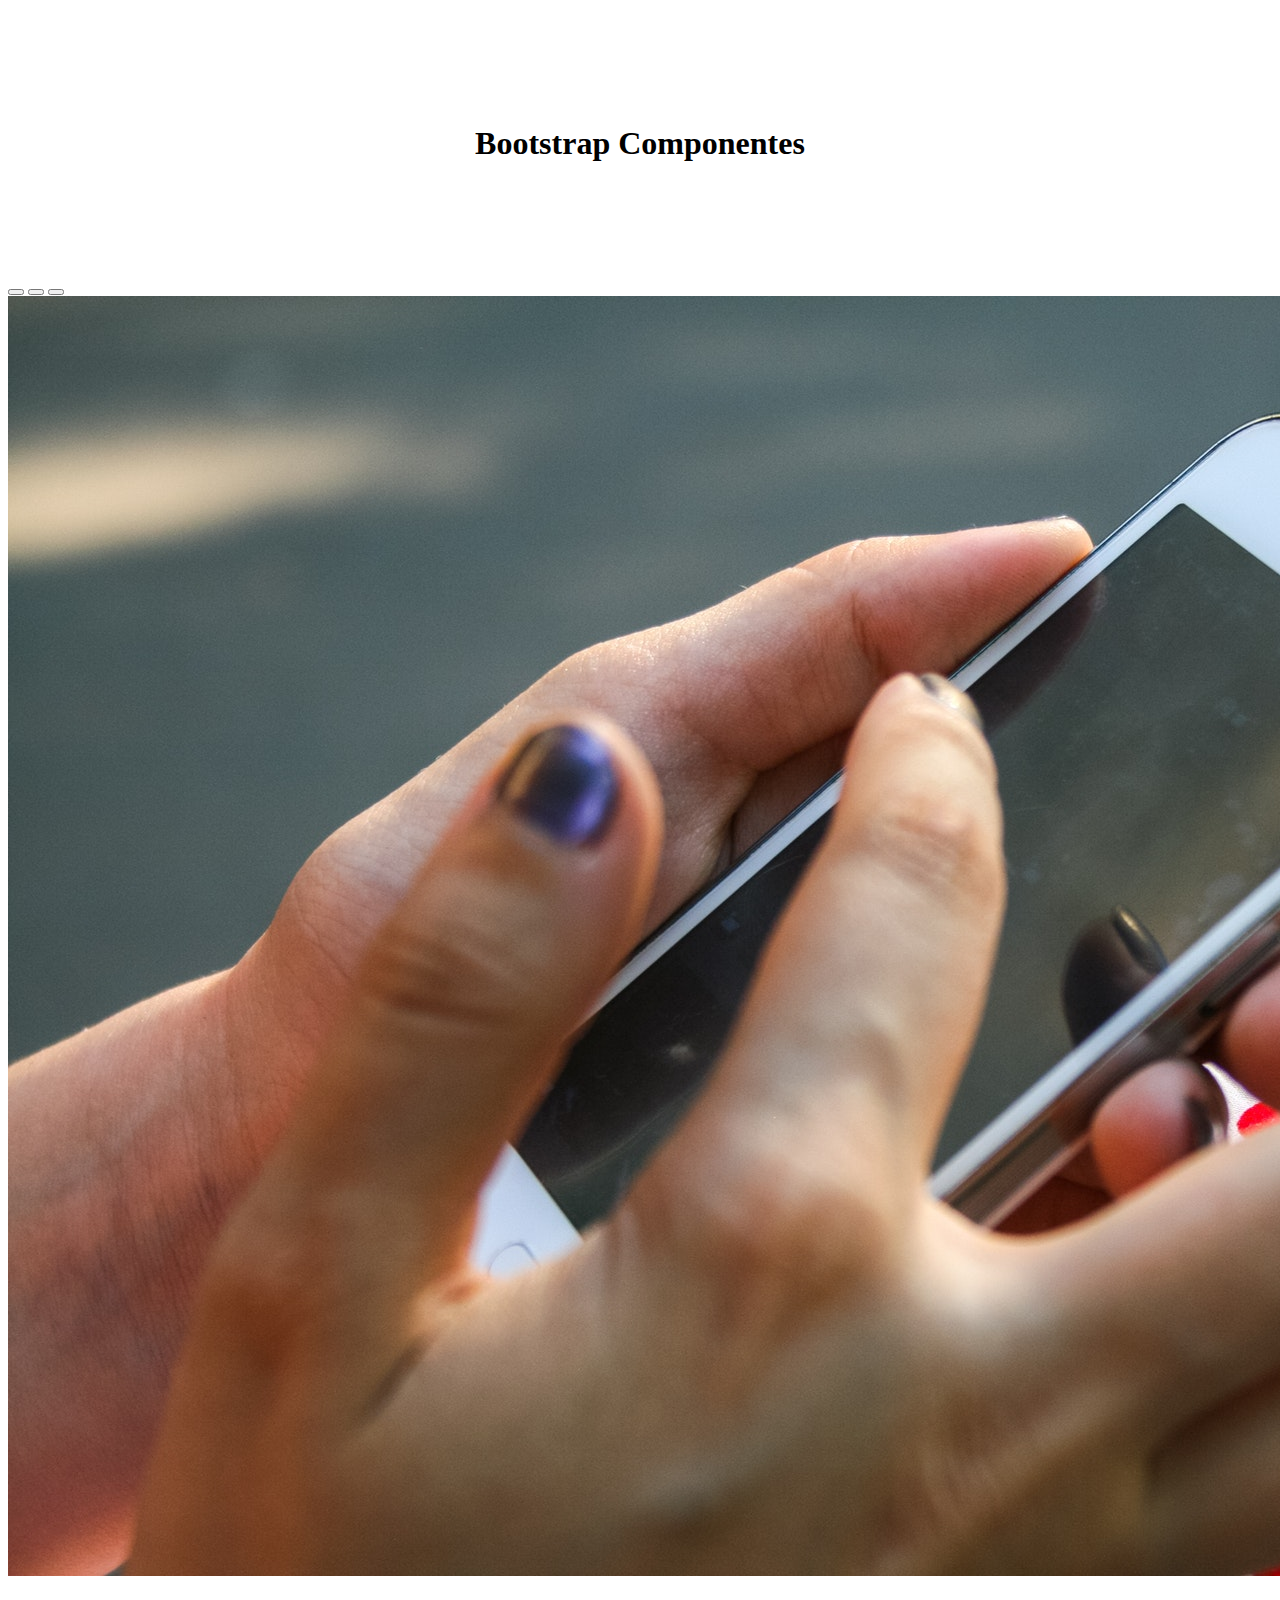
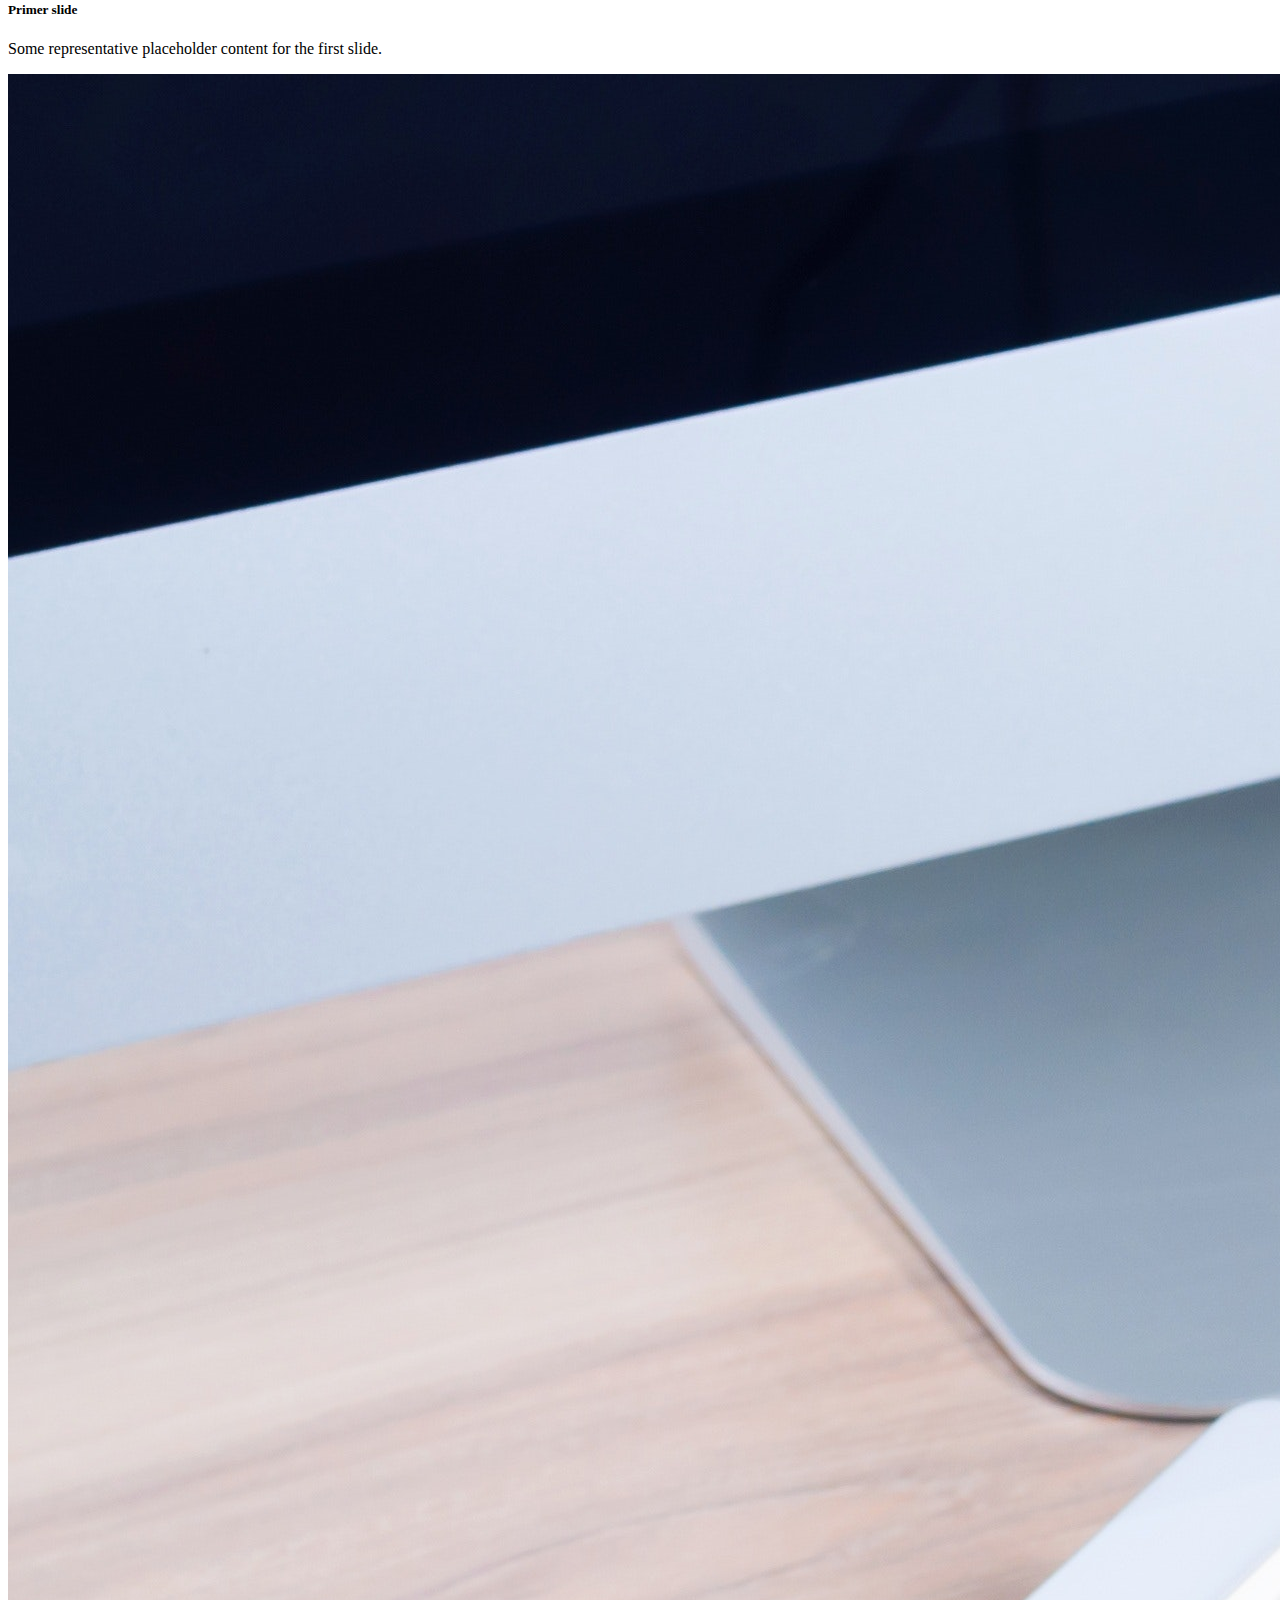
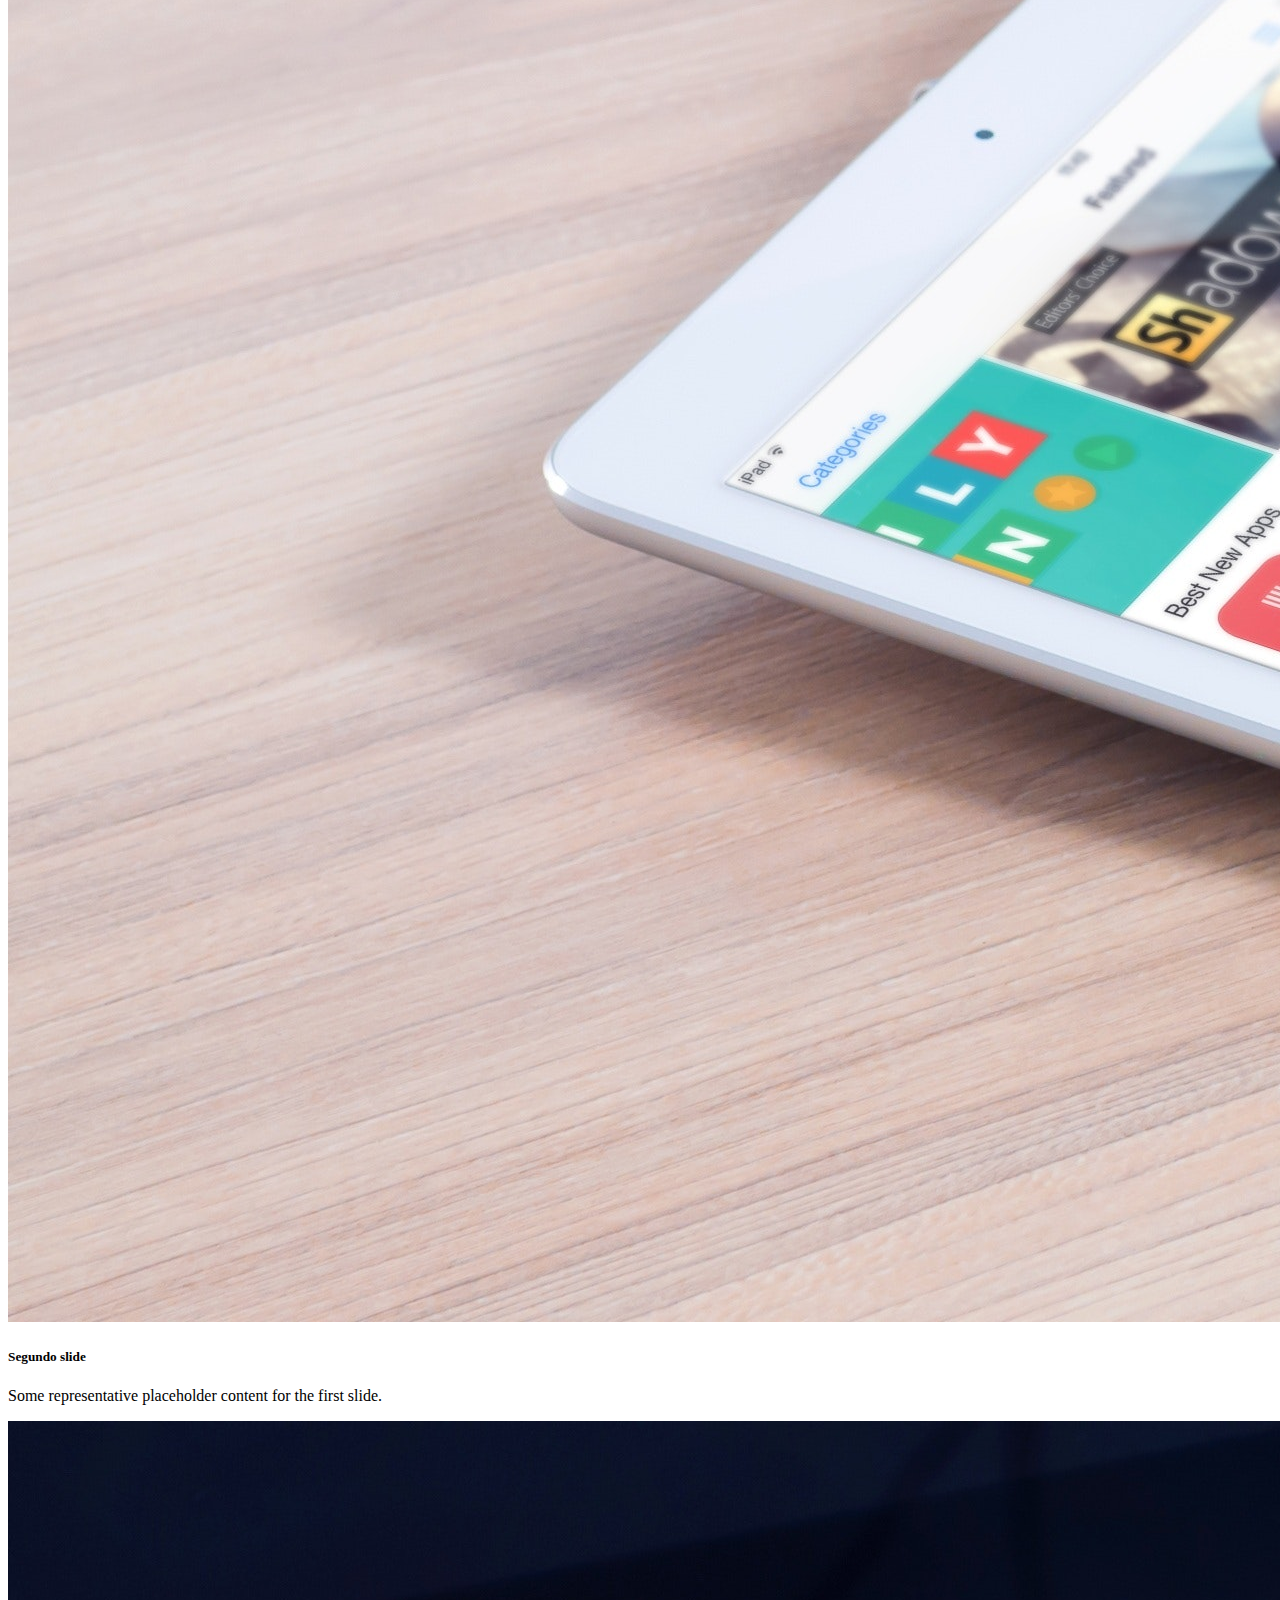
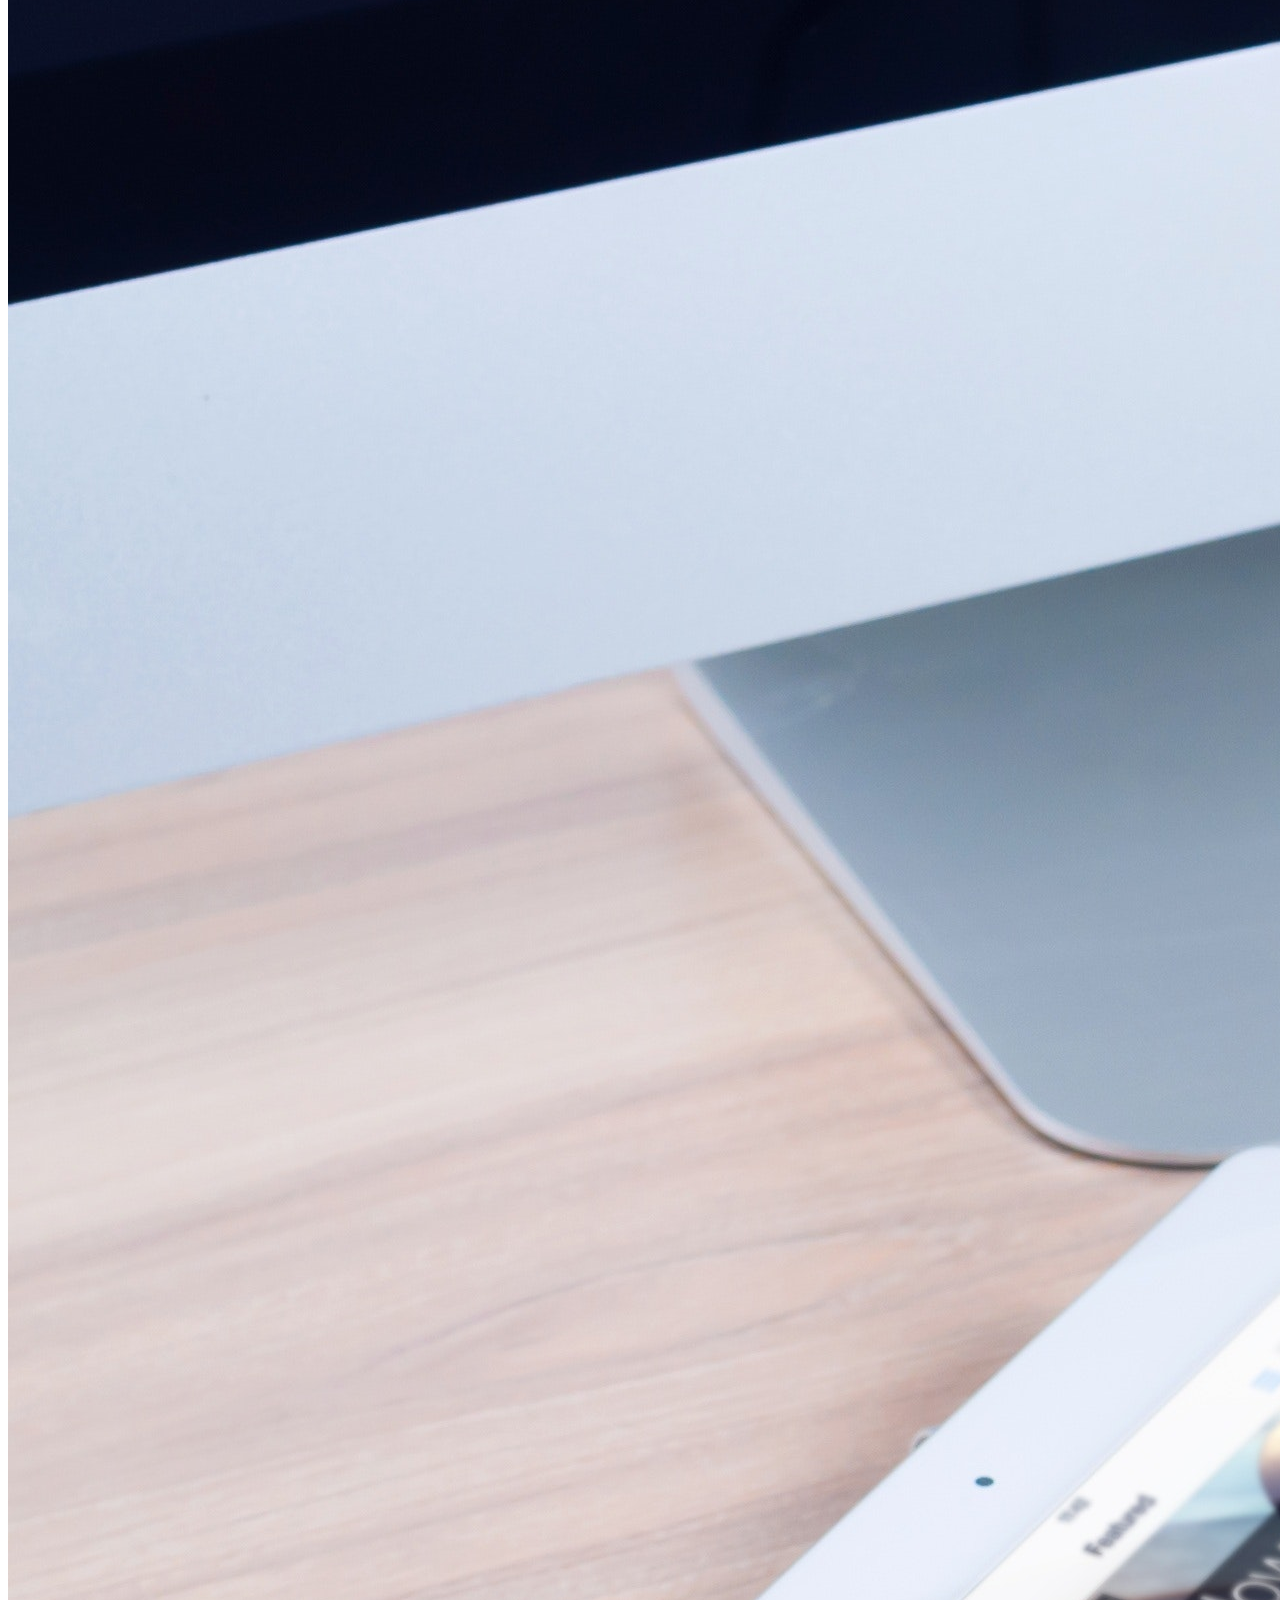
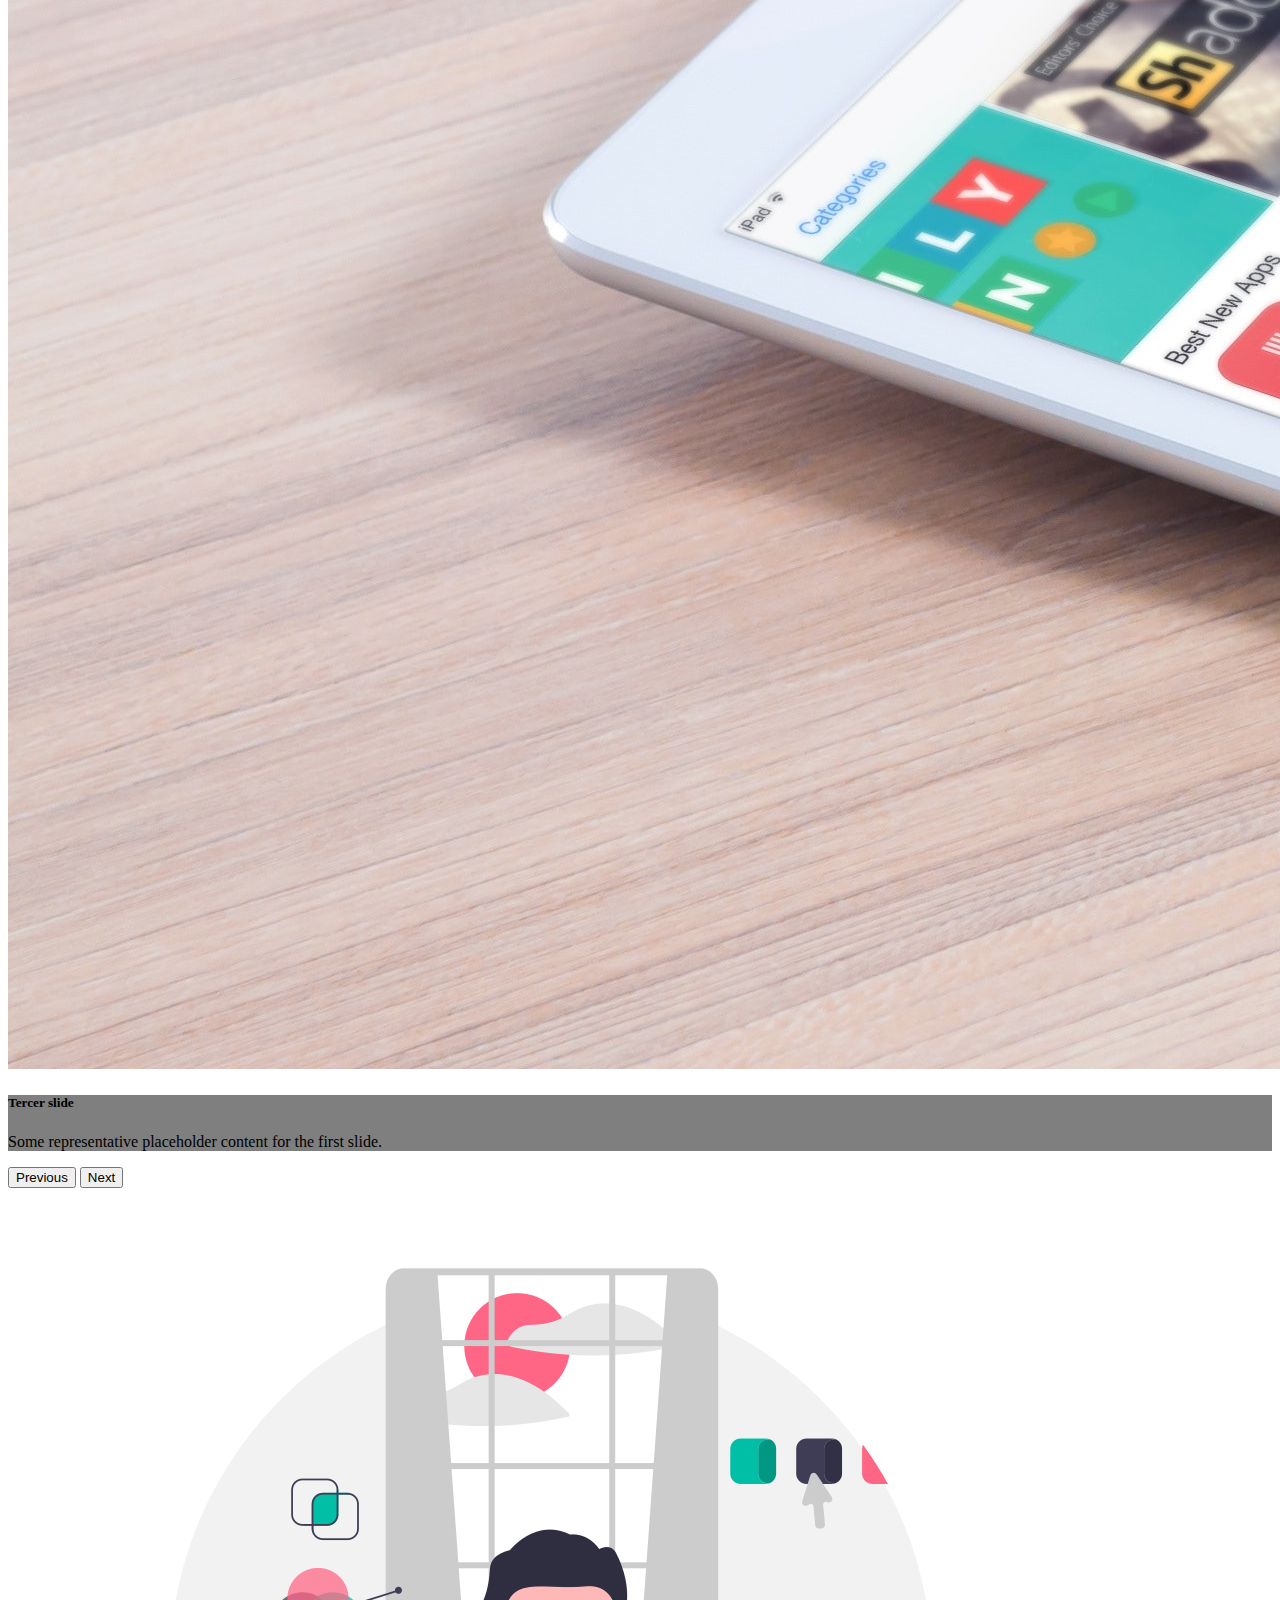
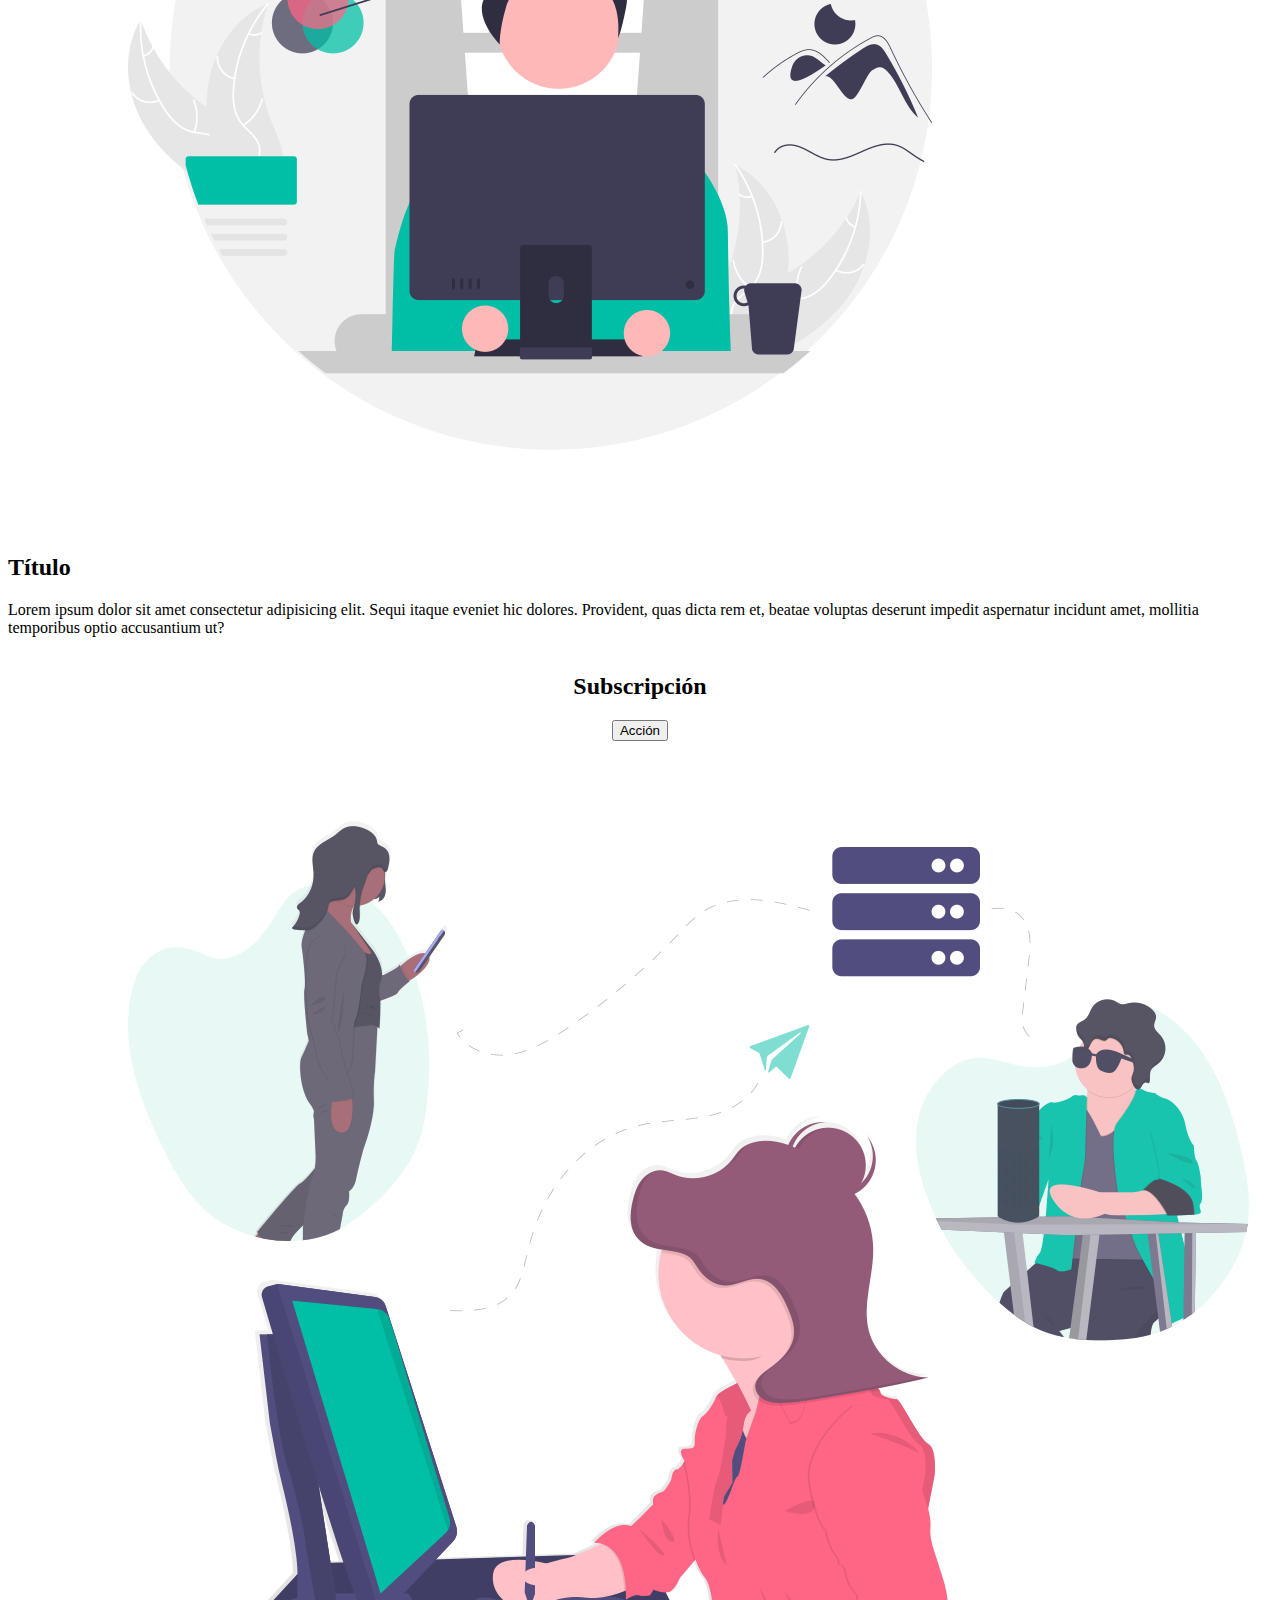
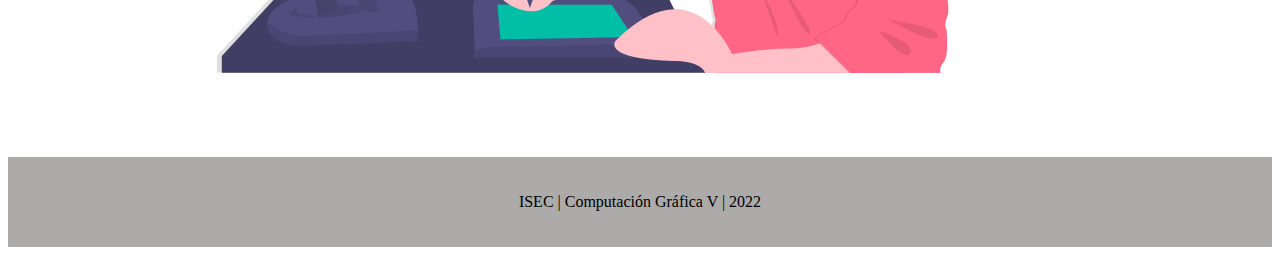
==== clase_10/index.html @ 72a86d1c "Clase 10 - Bootstrap. Componentes" ====
<!DOCTYPE html>
<html lang="es">

<head>
    <meta charset="UTF-8">
    <meta http-equiv="X-UA-Compatible" content="IE=edge">
    <meta name="viewport" content="width=device-width, initial-scale=1.0">
    <title>Computación V</title>
    <link href="https://cdn.jsdelivr.net/npm/bootstrap@5.2.0-beta1/dist/css/bootstrap.min.css" rel="stylesheet"
        integrity="sha384-0evHe/X+R7YkIZDRvuzKMRqM+OrBnVFBL6DOitfPri4tjfHxaWutUpFmBp4vmVor" crossorigin="anonymous">
    <link rel="stylesheet" href="personalizado.css">
    <!--  <link rel="stylesheet" href="style.css"> -->
</head>

<body>
    <header class="hero bg-success">
        <h1 class="text-light">Bootstrap Componentes</h1>

    </header>
    <div id="carouselExampleControls" class="carousel slide" data-bs-ride="carousel">
        <div class="carousel-indicators">
            <button type="button" data-bs-target="#carouselExampleIndicators" data-bs-slide-to="0" class="active"
                aria-current="true" aria-label="Slide 1"></button>
            <button type="button" data-bs-target="#carouselExampleIndicators" data-bs-slide-to="1"
                aria-label="Slide 2"></button>
            <button type="button" data-bs-target="#carouselExampleIndicators" data-bs-slide-to="2"
                aria-label="Slide 3"></button>
        </div>
        <div class="carousel-inner">
            <div class="carousel-item active">
                <img src="img/img_01.jpg" class="d-block w-100" alt="...">
                <div class="carousel-caption d-none d-md-block">
                    <h5>Primer slide</h5>
                    <p>Some representative placeholder content for the first slide.</p>
                </div>
            </div>
            <div class="carousel-item">
                <img src="img/img_02.jpg" class="d-block w-100" alt="...">
                <div class="carousel-caption d-none d-md-block">
                    <h5>Segundo slide</h5>
                    <p>Some representative placeholder content for the first slide.</p>
                </div>
            </div>
            <div class="carousel-item">
                <img src="img/img_03.jpg" class="d-block w-100" alt="...">
                <div class="carousel-caption d-none d-md-block bg-dark-t">
                    <h5>Tercer slide</h5>
                    <p>Some representative placeholder content for the first slide.</p>
                </div>
            </div>
        </div>
        <button class="carousel-control-prev" type="button" data-bs-target="#carouselExampleControls"
            data-bs-slide="prev">
            <span class="carousel-control-prev-icon" aria-hidden="true"></span>
            <span class="visually-hidden">Previous</span>
        </button>
        <button class="carousel-control-next" type="button" data-bs-target="#carouselExampleControls"
            data-bs-slide="next">
            <span class="carousel-control-next-icon" aria-hidden="true"></span>
            <span class="visually-hidden">Next</span>
        </button>
    </div>
    <div class="container">

        <div class="row mt-4">
            <div class="col">
                <img class="img-fluid" src="img/img.png" alt="imagen">
            </div>
            <div class="col">
                <h2>Título</h2>
                <p>Lorem ipsum dolor sit amet consectetur adipisicing elit. Sequi itaque eveniet hic dolores. Provident,
                    quas dicta rem et, beatae voluptas deserunt impedit aspernatur incidunt amet, mollitia temporibus
                    optio accusantium ut?</p>
            </div>

        </div>

        <div class="row mt-4">

            <div class="col centrado">
                <h2> Subscripción </h2>
                <button onclick="saludar()" class="btn btn-success" type="button">Acción</button>
            </div>
            <div class="col">
                <img class="img-fluid" src="img/img2.png" alt="">
            </div>


        </div>
    </div>
    <footer>
        <p> ISEC | Computación Gráfica V | 2022</p>
    </footer>
    <script src="https://cdn.jsdelivr.net/npm/bootstrap@5.2.0-beta1/dist/js/bootstrap.bundle.min.js"
        integrity="sha384-pprn3073KE6tl6bjs2QrFaJGz5/SUsLqktiwsUTF55Jfv3qYSDhgCecCxMW52nD2"
        crossorigin="anonymous"></script>
    <script src="script.js"></script>
</body>

</html>
---- clase_10/personalizado.css ----
.hero {
    height: 30vh;
    display: flex;
    justify-content: center;
    align-items: center;
}

.centrado {
    display: flex;
    flex-direction: column;
    justify-content: center;
    align-items: center;
}

.bg-dark-t{
    background-color: rgba(0, 0, 0,0.5);
}

footer {
    background-color: rgb(173, 170, 170);
    height: 10vh;
    display: flex;
    flex-direction: row;
    justify-content: center;
    align-items: center;
}
---- clase_10/style.css ----
*{
    margin: 0;
    padding: 0;
}
.hero {
    background: rgb(131,58,180);
    background: linear-gradient(0deg, rgba(131,58,180,1) 3%, rgba(253,29,29,1) 67%);
  
    height: 30vh;

    display: flex;
    justify-content: center;
    align-items: center;
}
.row {
    display: flex;
    flex-direction: row;
}
.col {
    width: 100%;
    display: flex;
    flex-direction: column;
    justify-content: center;
    
}

.img-fluid {
    width: 100%;
}
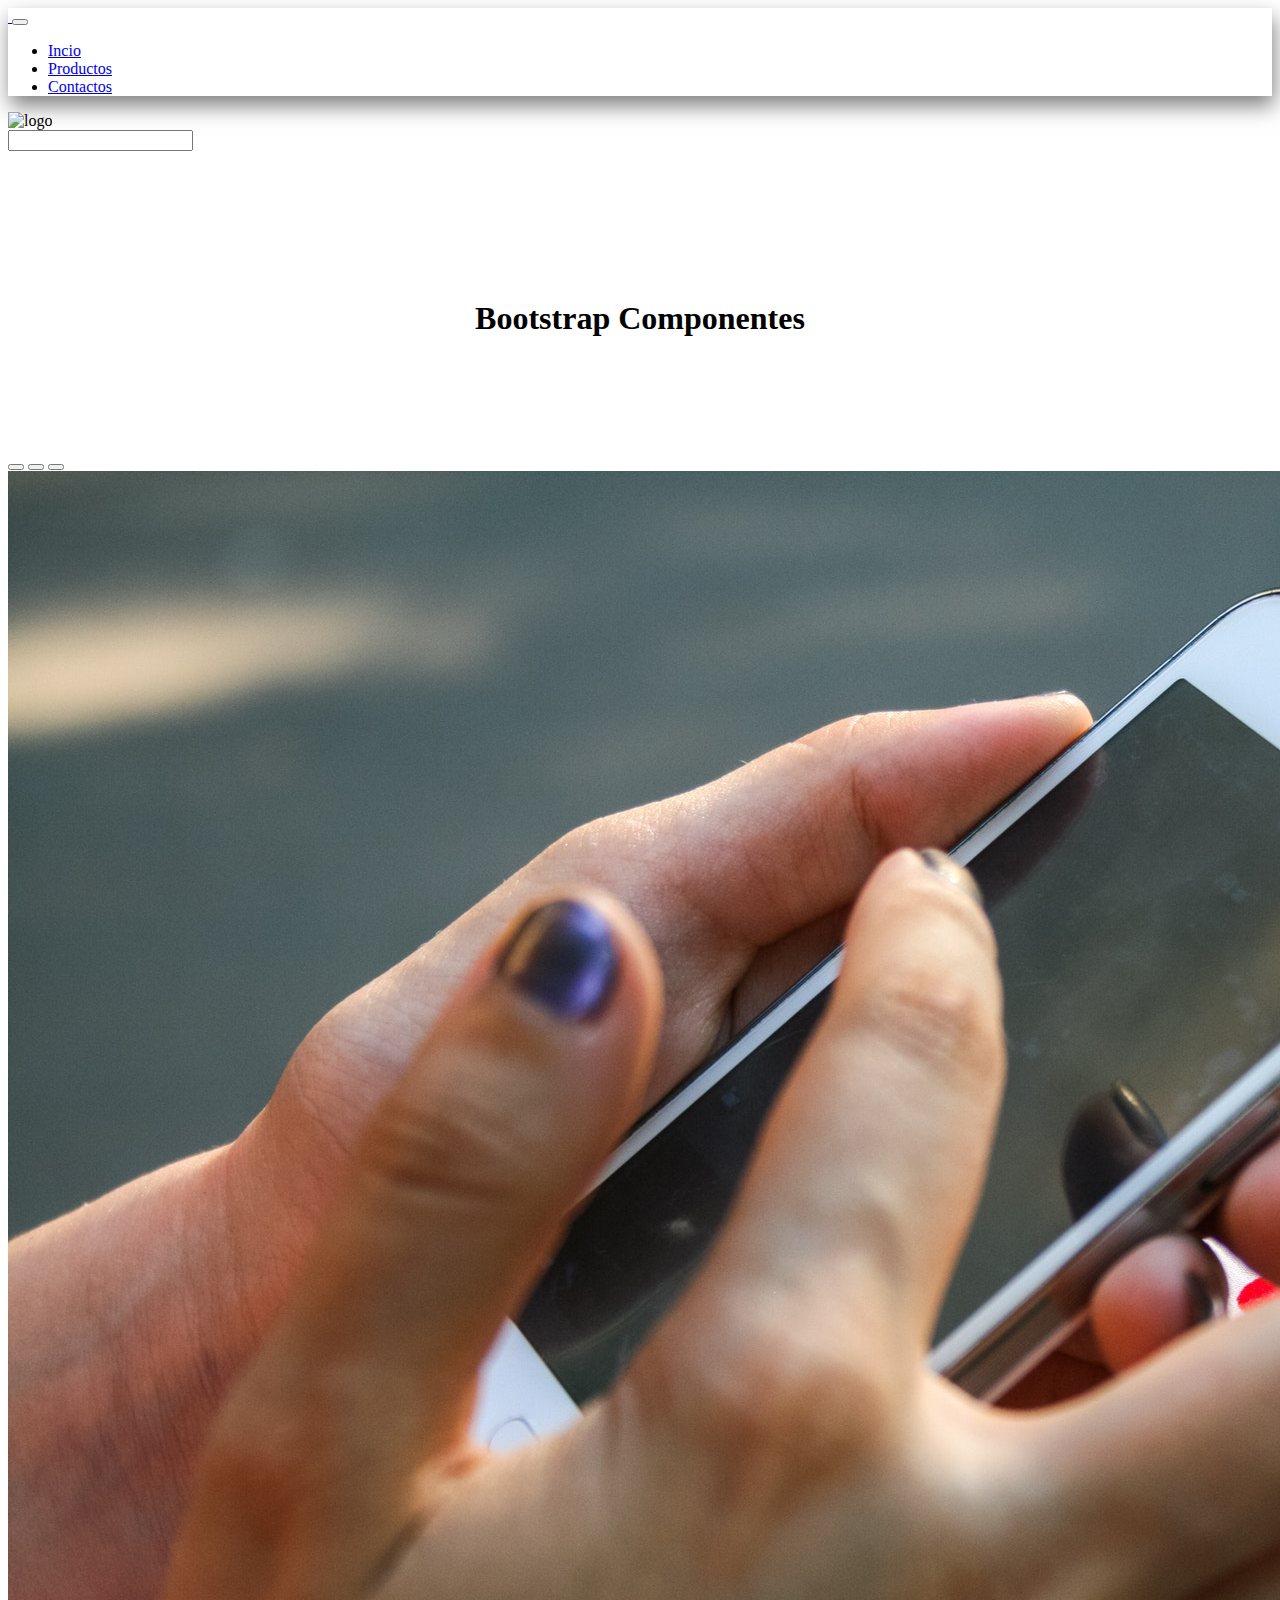
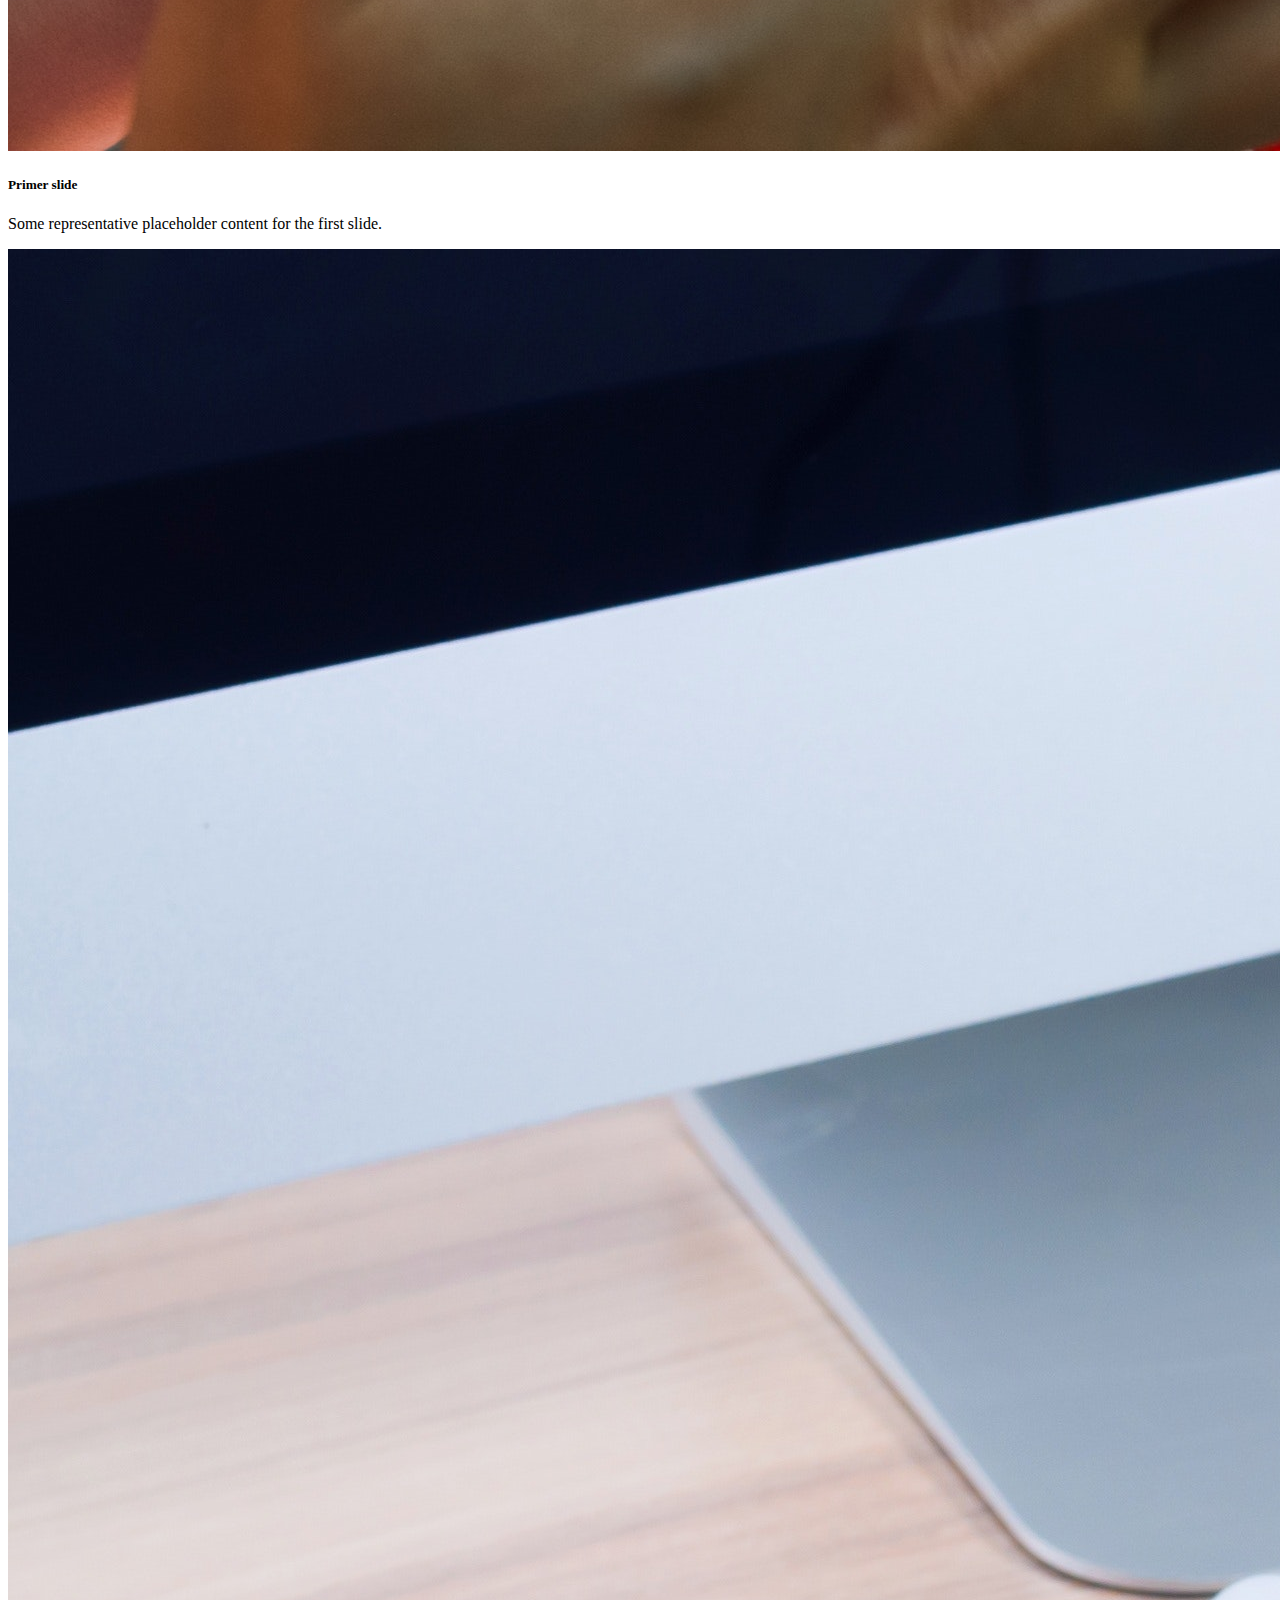
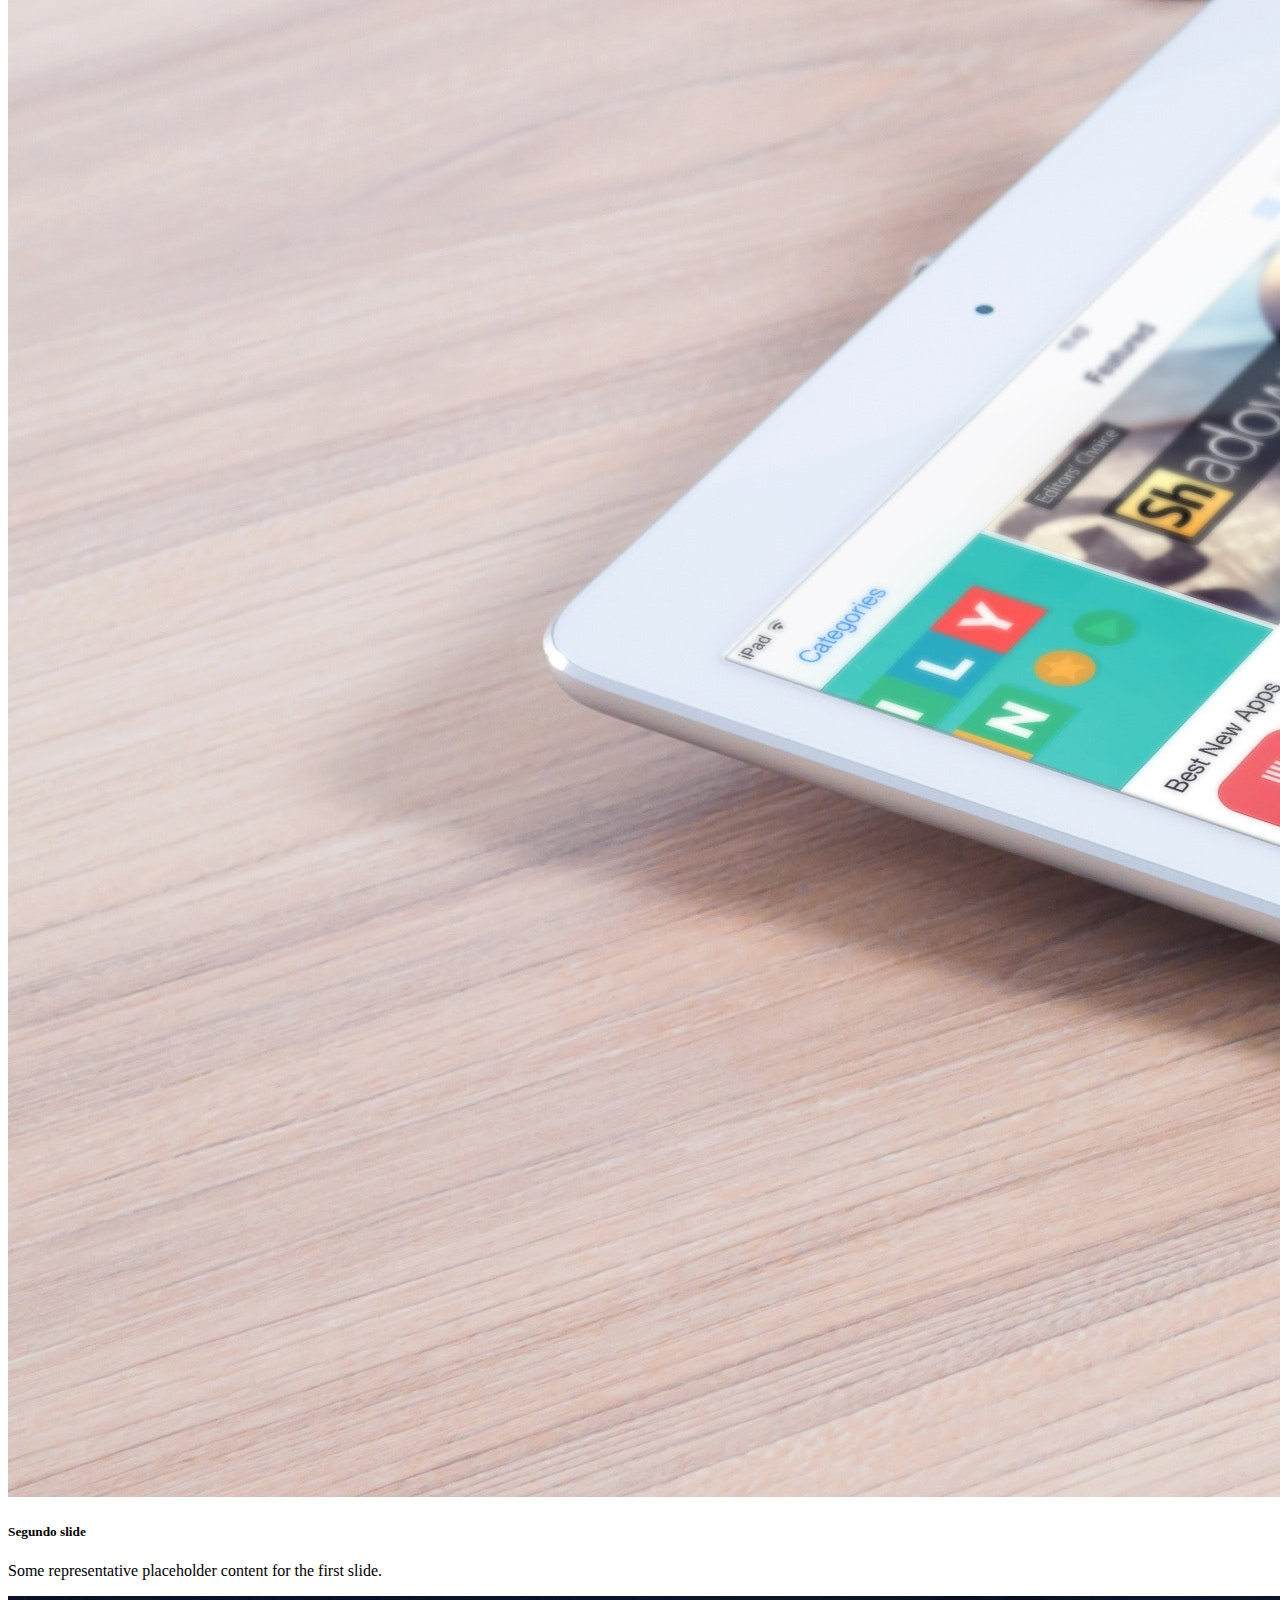
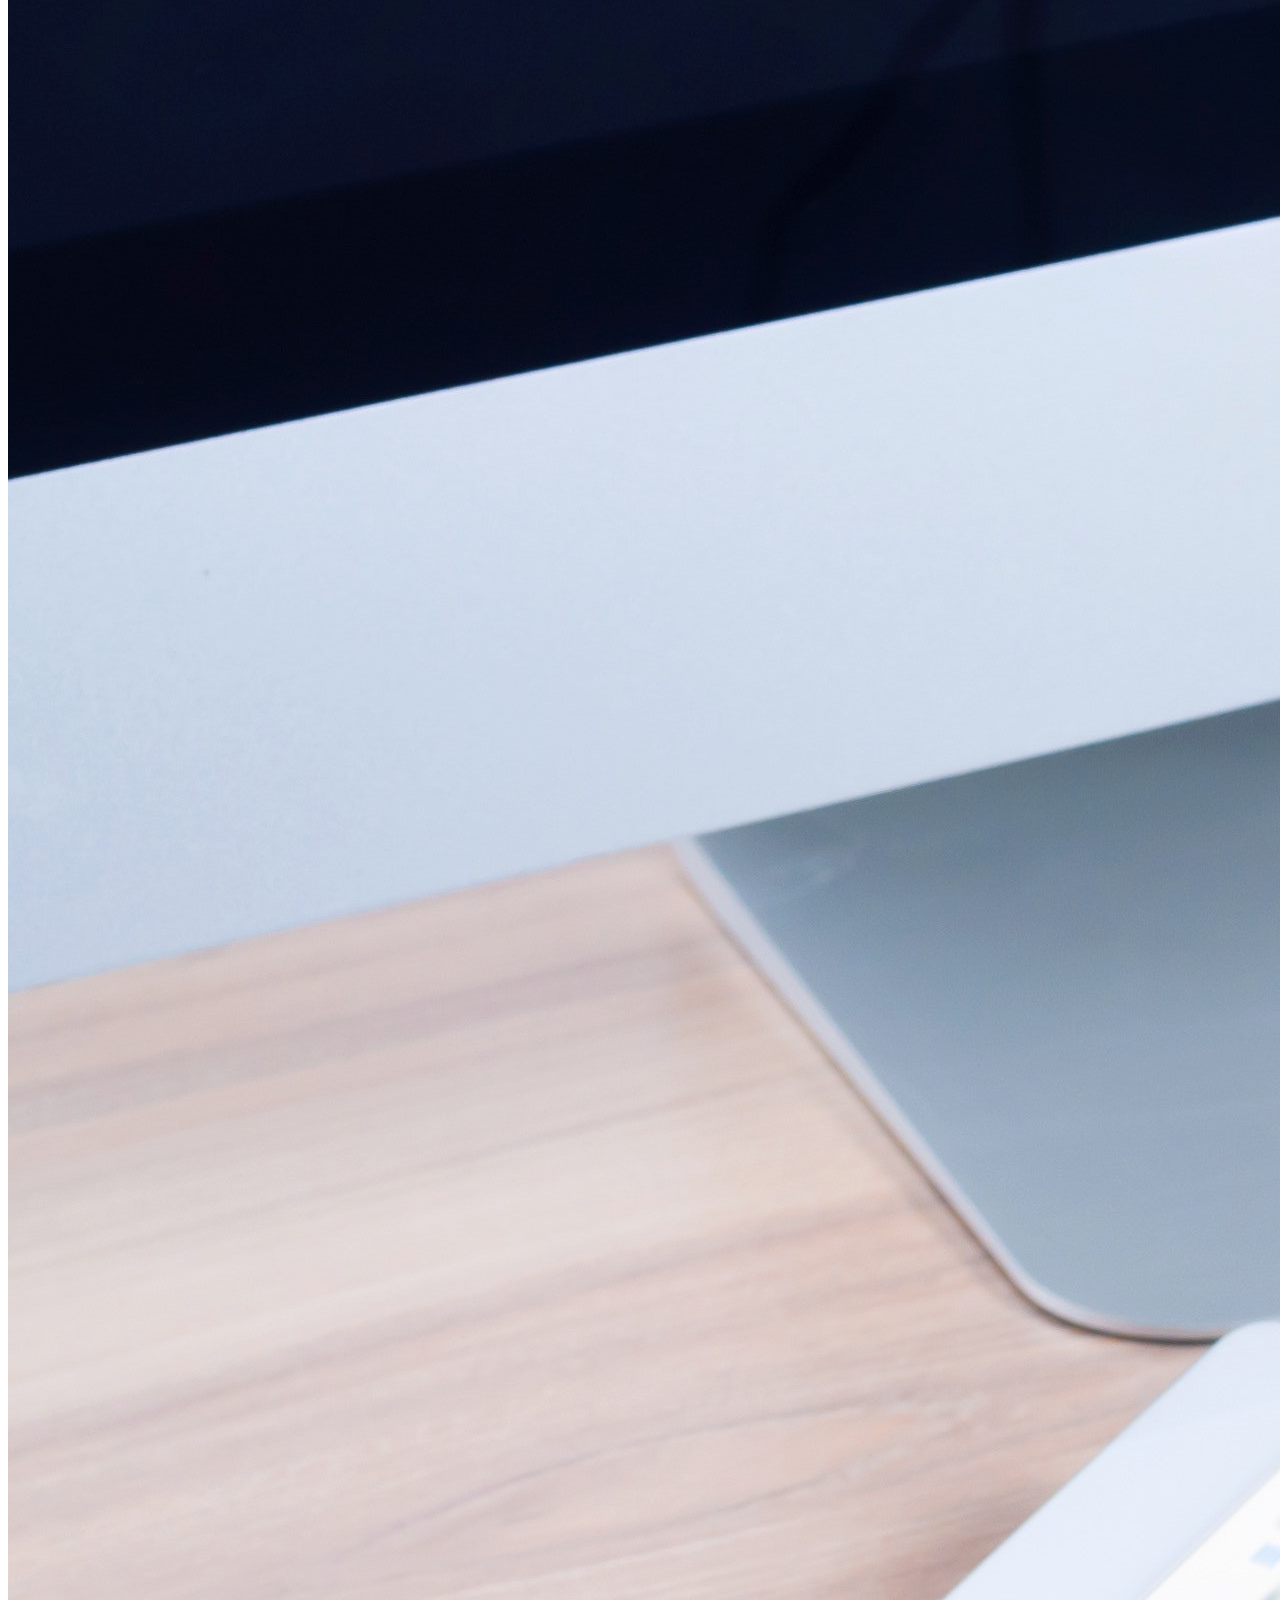
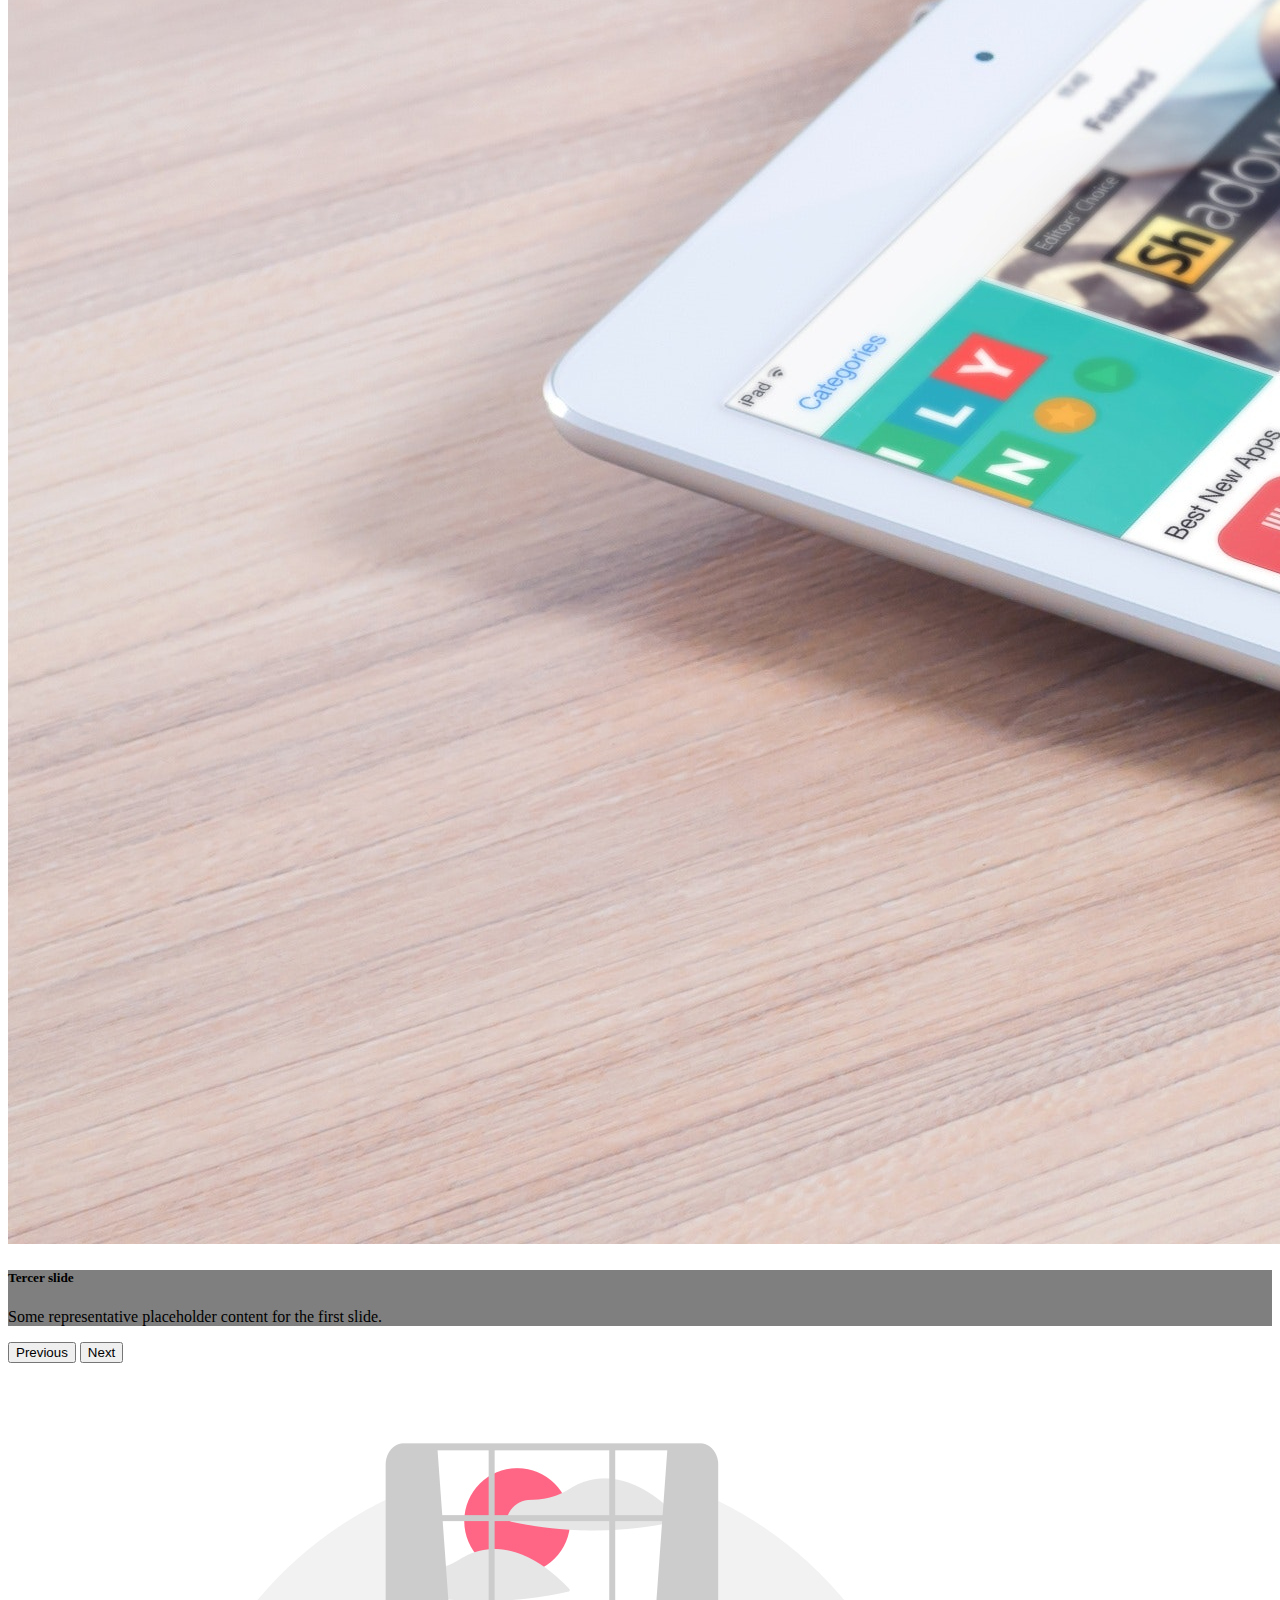
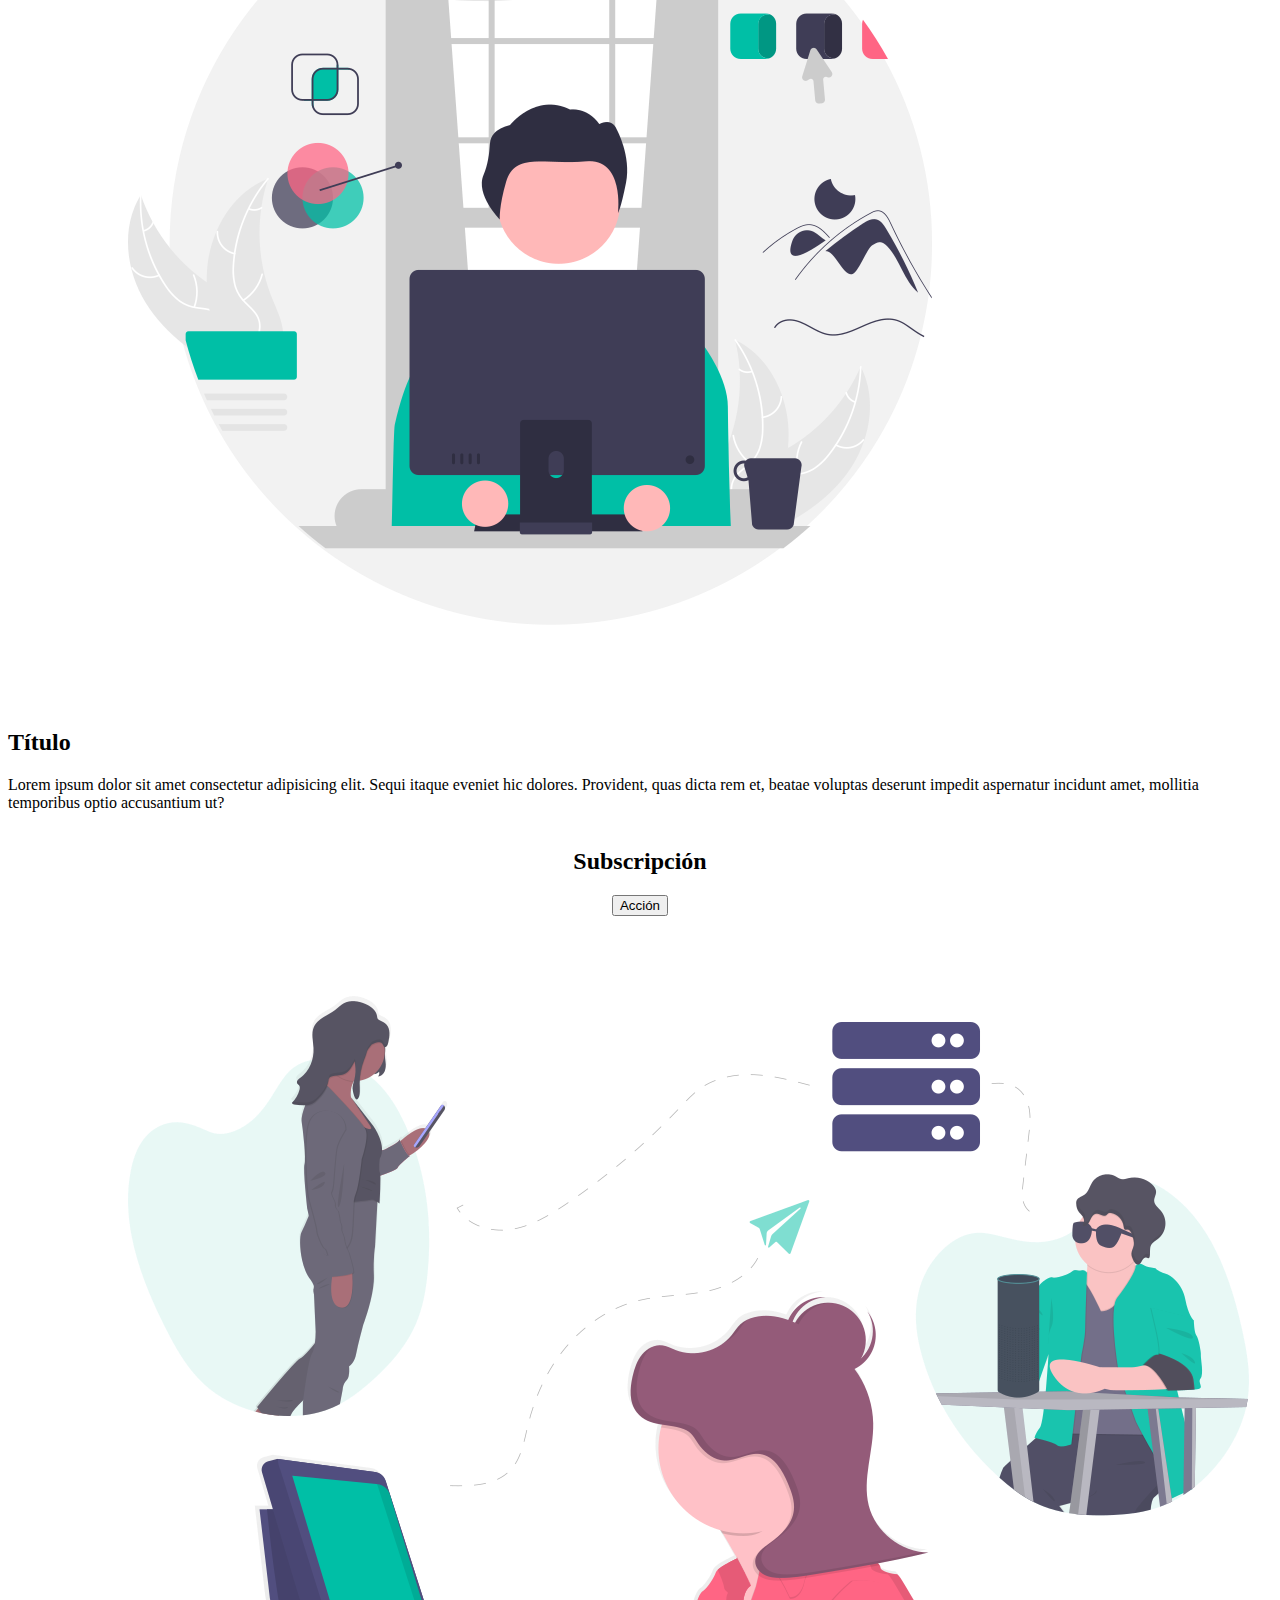
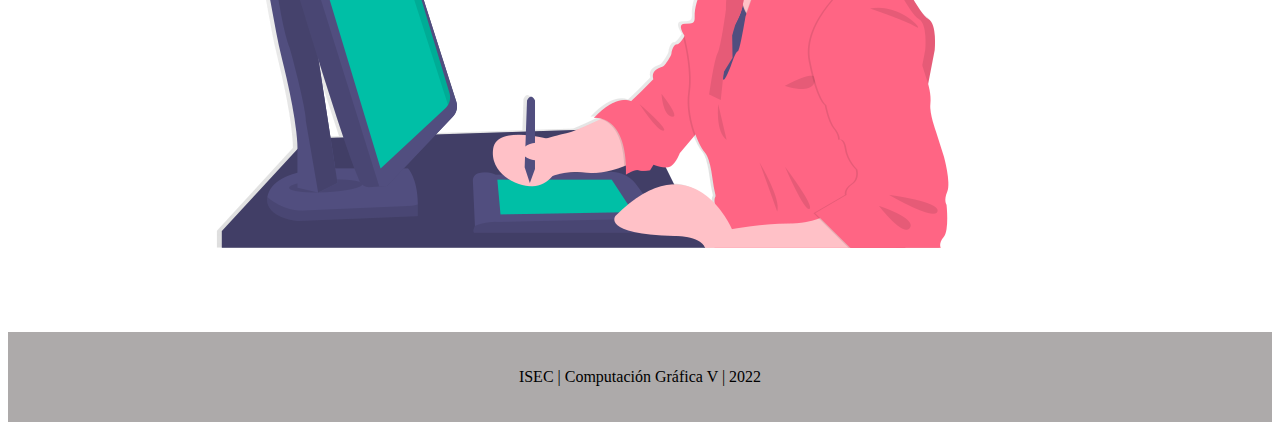
==== commit 5e94b09f: "clase 10 - Bootstrap." ====
--- a/clase_10/index.html
+++ b/clase_10/index.html
@@ -6,6 +6,7 @@
     <meta http-equiv="X-UA-Compatible" content="IE=edge">
     <meta name="viewport" content="width=device-width, initial-scale=1.0">
     <title>Computación V</title>
+    <link rel="stylesheet" href="https://cdnjs.cloudflare.com/ajax/libs/font-awesome/6.1.1/css/all.min.css" integrity="sha512-KfkfwYDsLkIlwQp6LFnl8zNdLGxu9YAA1QvwINks4PhcElQSvqcyVLLD9aMhXd13uQjoXtEKNosOWaZqXgel0g==" crossorigin="anonymous" referrerpolicy="no-referrer" />
     <link href="https://cdn.jsdelivr.net/npm/bootstrap@5.2.0-beta1/dist/css/bootstrap.min.css" rel="stylesheet"
         integrity="sha384-0evHe/X+R7YkIZDRvuzKMRqM+OrBnVFBL6DOitfPri4tjfHxaWutUpFmBp4vmVor" crossorigin="anonymous">
     <link rel="stylesheet" href="personalizado.css">
@@ -13,8 +14,65 @@
 </head>
 
 <body>
-    <header class="hero bg-success">
-        <h1 class="text-light">Bootstrap Componentes</h1>
+    <nav class="navbar nav-personalizado fixed-top navbar-expand-lg bg-light">
+        <div class="container-fluid">
+          <a class="navbar-brand" href="#">
+              <img src="img/icon.png" alt="">
+          </a>
+          <button class="navbar-toggler" type="button" data-bs-toggle="collapse" data-bs-target="#navbarSupportedContent" aria-controls="navbarSupportedContent" aria-expanded="false" aria-label="Toggle navigation">
+            <span class="navbar-toggler-icon"></span>
+          </button>
+          <div class="collapse navbar-collapse" id="navbarSupportedContent">
+            <ul class="navbar-nav me-auto mb-2 mb-lg-0">
+              <li class="nav-item">
+                <a class="nav-link active" aria-current="page" href="#">Incio</a>
+              </li>
+              <li class="nav-item">
+                <a class="nav-link" href="#">Productos</a>
+              </li>
+              <li class="nav-item">
+                <a class="nav-link" href="#">Contactos</a>
+              </li>
+
+            </ul>
+
+          </div>
+        </div>
+      </nav>
+    <header class="bg-success">
+        <div class="row">
+            <div class="col-md-4">
+                <img src="img/icon.png" alt="logo">
+            </div>
+            <div class="col-md-4">
+                <input type="text" class="mt-3 form-control">
+
+            </div>
+            <div class="col-md-2"></div>
+            <div class="col-md-2 p-3">
+                <ul class="social-list">
+                    <li>
+                        <a href="#">
+                            <i class="fa-brands fa-facebook azul social-icon"></i>
+                        </a>
+                    </li>
+                    <li>
+                        <a href="#">
+                            <i class="fa-brands fa-twitter celeste social-icon"></i>
+                        </a>
+                    </li>
+                    <li>
+                        <a href="#">
+                            <i class="fa-brands fa-instagram-square rojo social-icon"></i>
+                        </a>
+                    </li>
+                </ul>
+            </div>
+        </div>
+        <div class="hero">
+            <h1 class="text-light">Bootstrap Componentes</h1>
+
+        </div>
 
     </header>
     <div id="carouselExampleControls" class="carousel slide" data-bs-ride="carousel">
--- a/clase_10/personalizado.css
+++ b/clase_10/personalizado.css
@@ -1,3 +1,7 @@
+.nav-personalizado {
+    box-shadow: 2px 10px 20px rgba(0, 0, 0,0.5);
+}
+
 .hero {
     height: 30vh;
     display: flex;
@@ -5,6 +9,32 @@
     align-items: center;
 }
 
+.social-list {
+    list-style: none;
+    display: flex;
+    justify-content: space-evenly;
+}
+
+.social-icon {
+    font-size: 32px;
+    color: wheat;
+}
+
+.social-icon:hover{
+    color: aliceblue;
+}
+
+.rojo {
+    color: rgb(204, 48, 48);
+}
+
+.celeste {
+    color: rgb(106, 193, 243);
+}
+
+.azul {
+    color: rgb(52, 52, 196);
+}
 .centrado {
     display: flex;
     flex-direction: column;
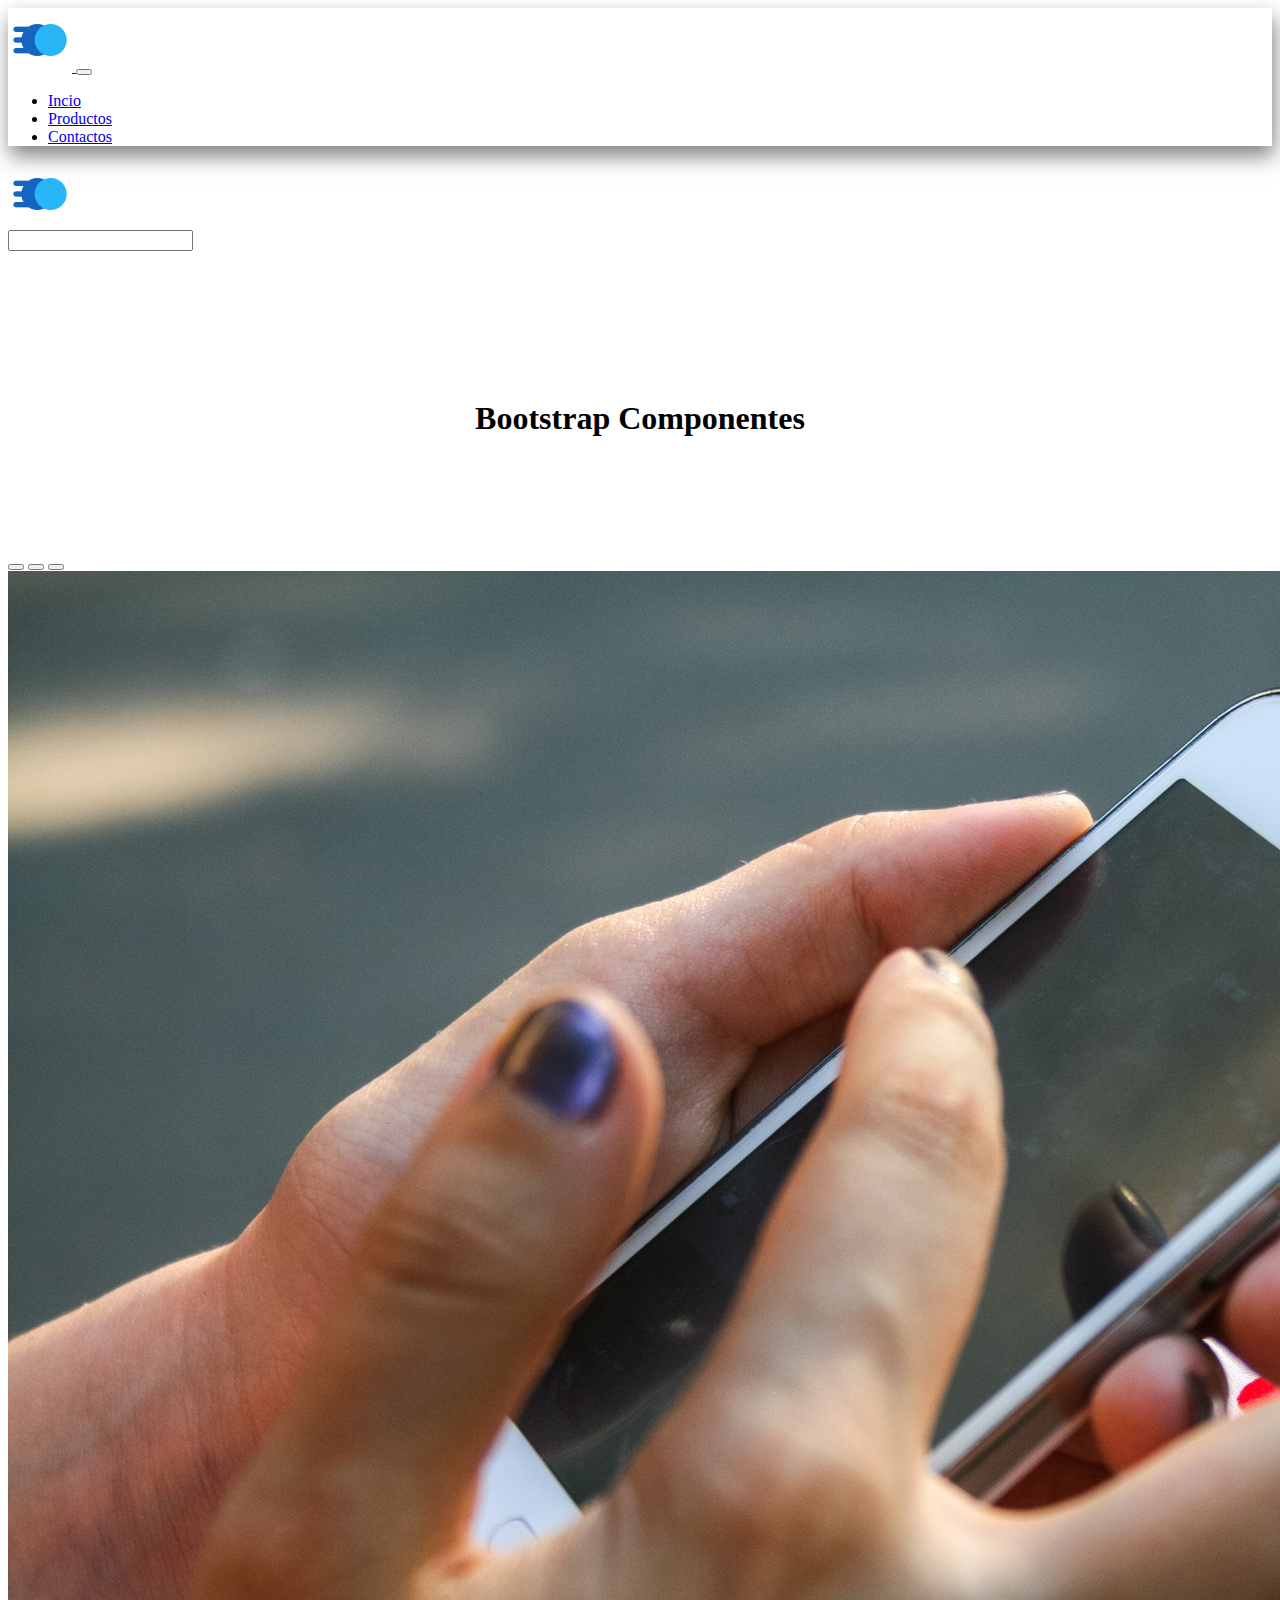
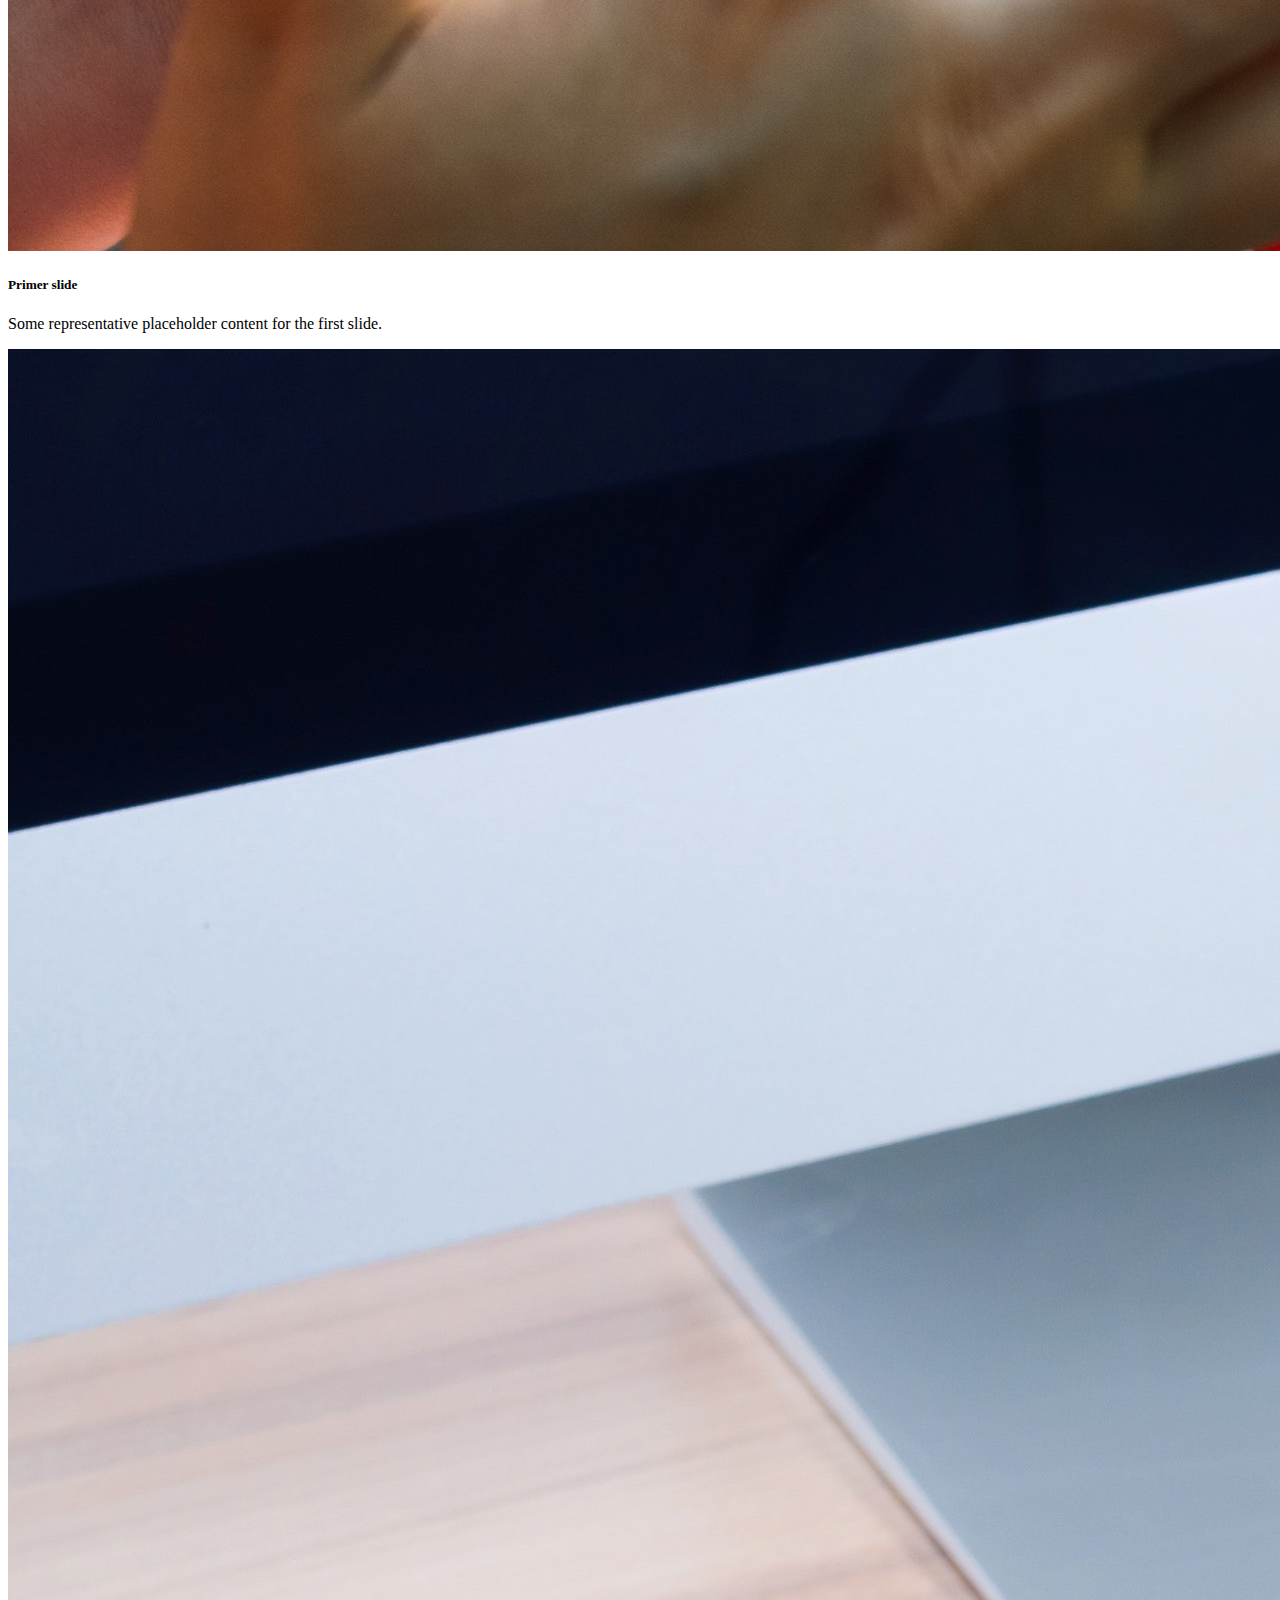
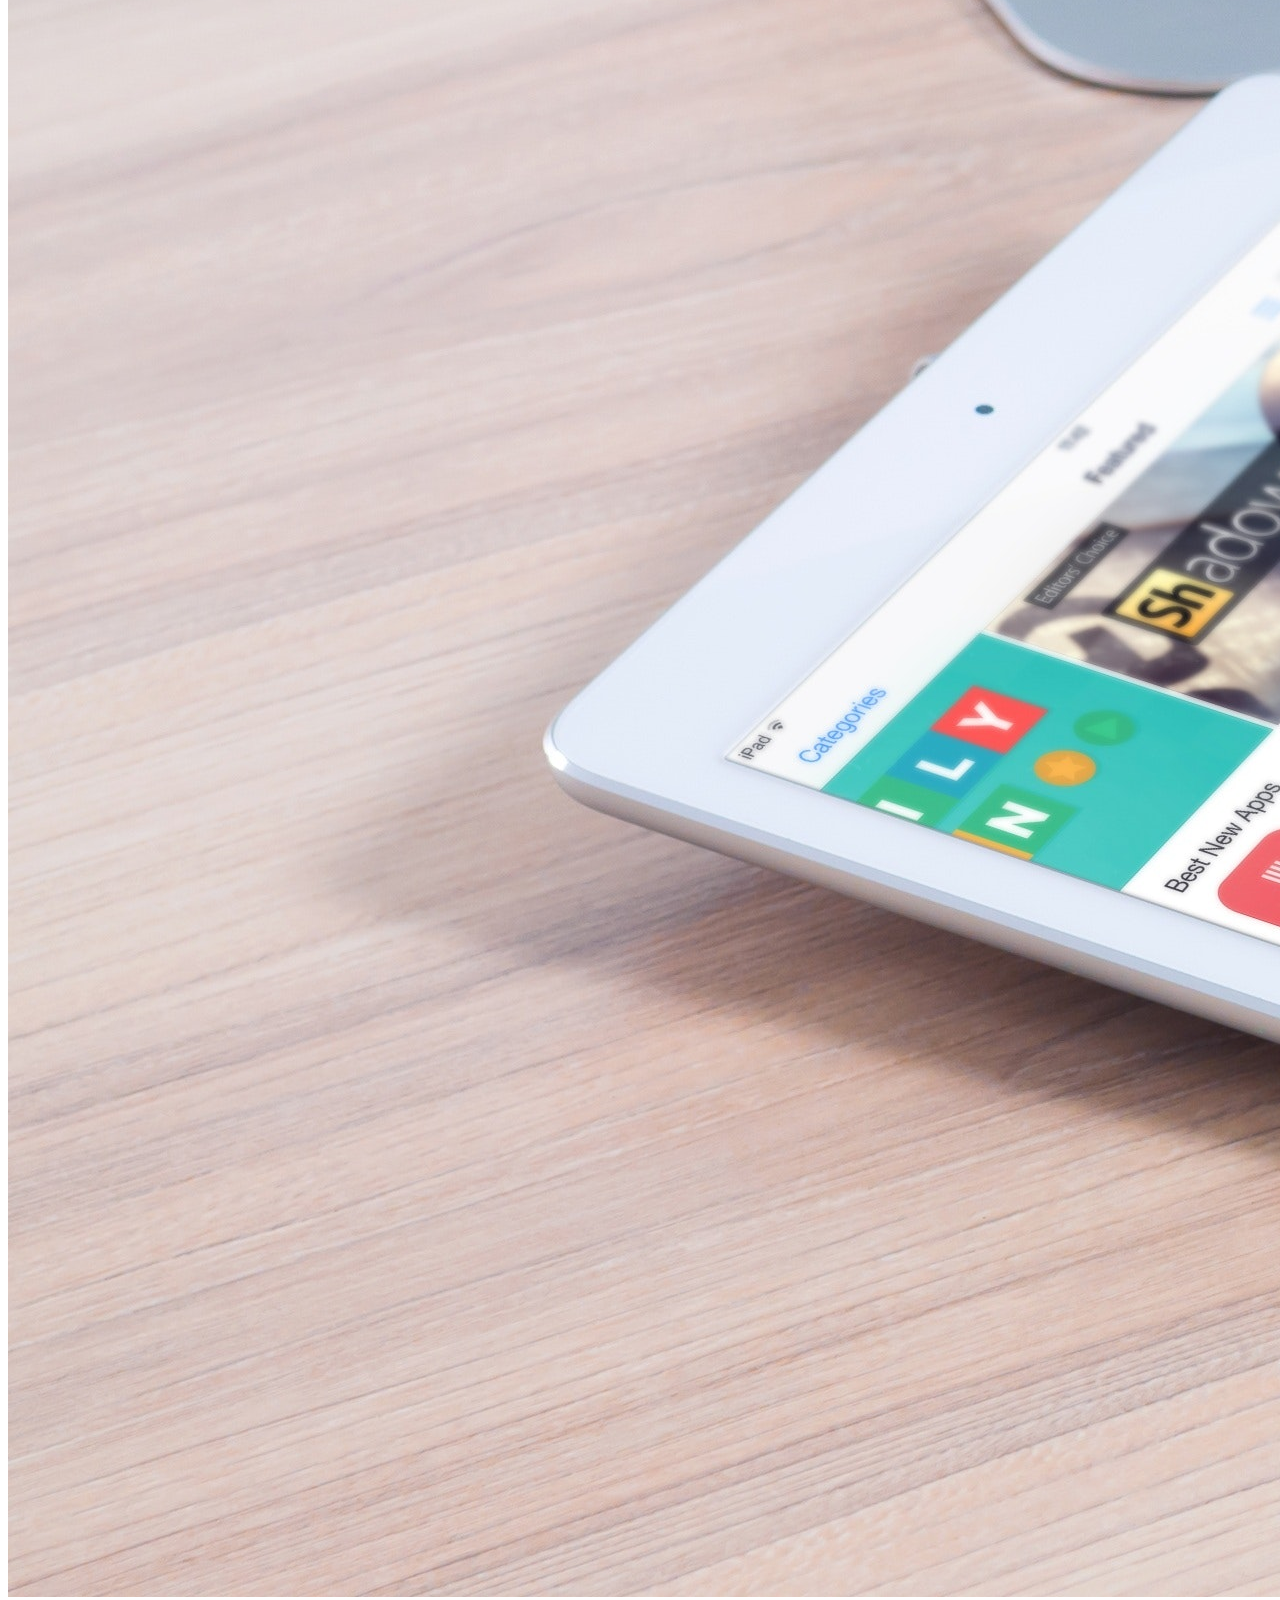
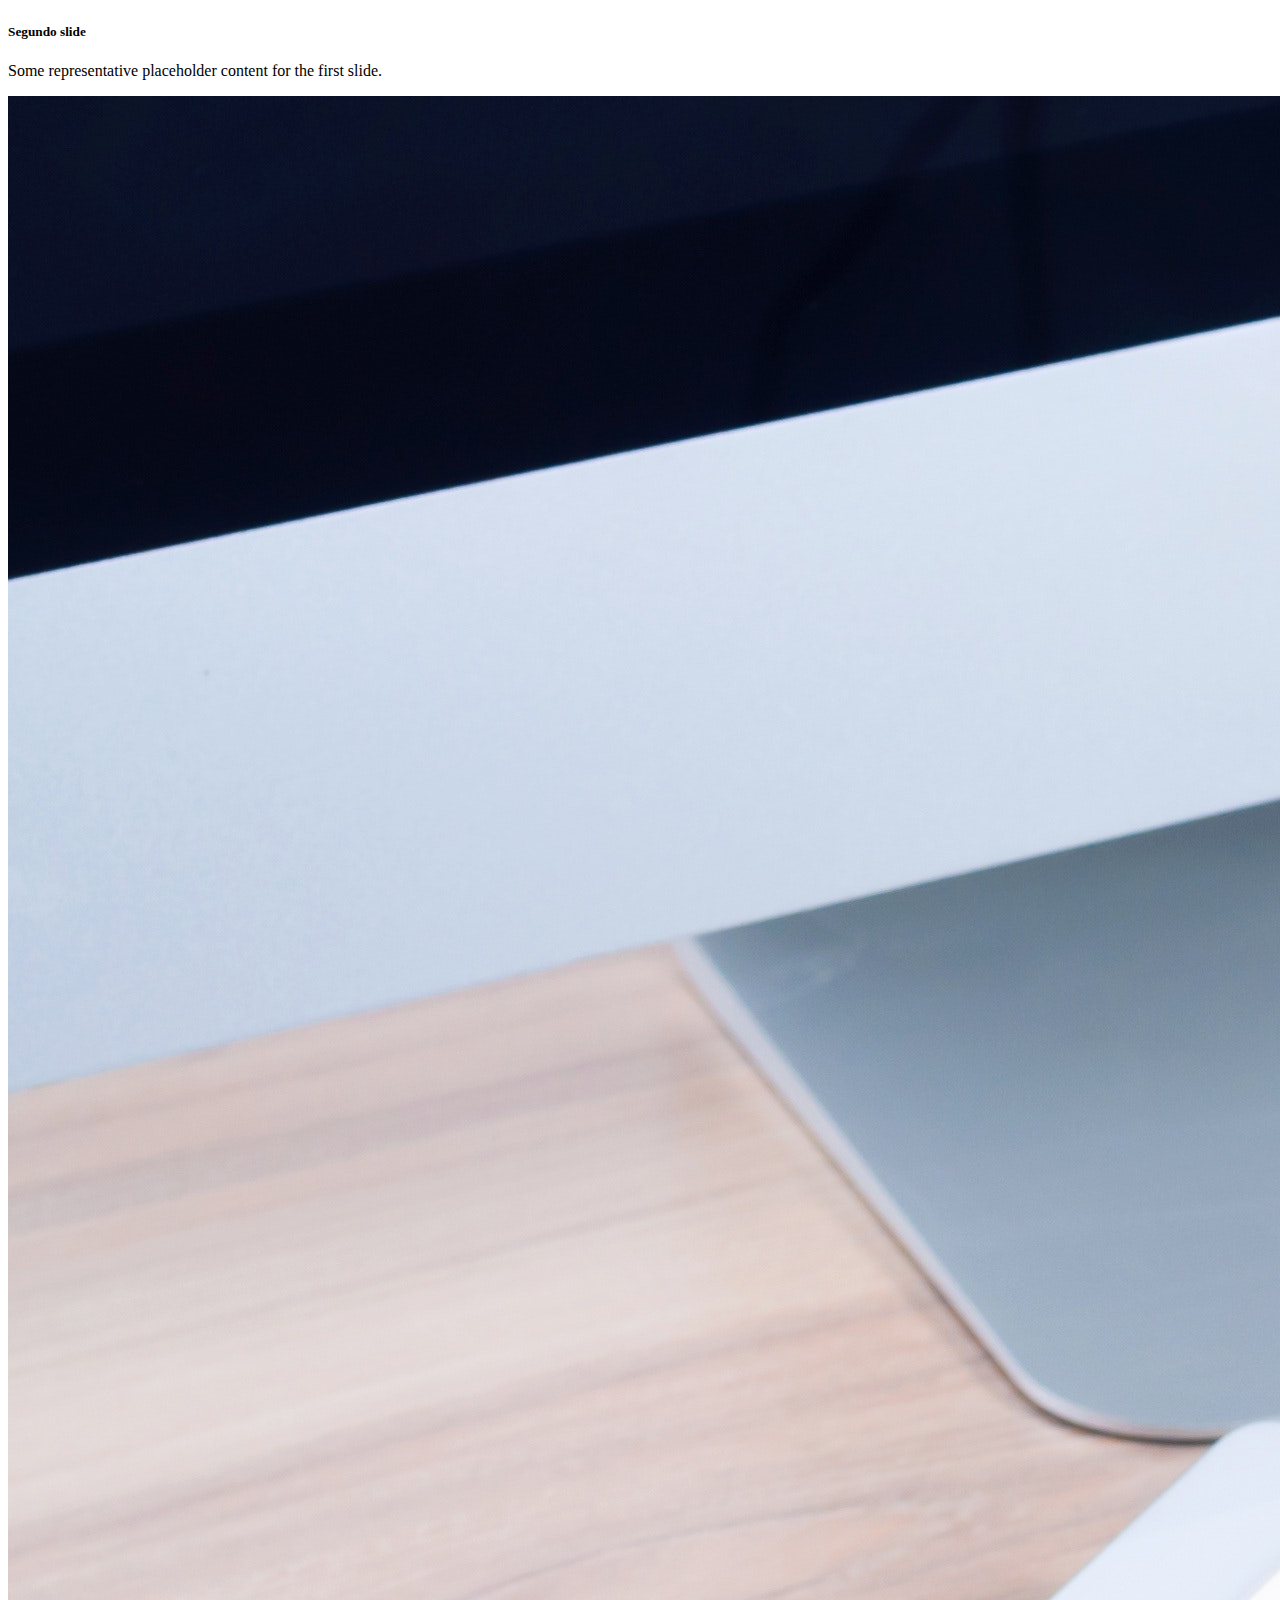
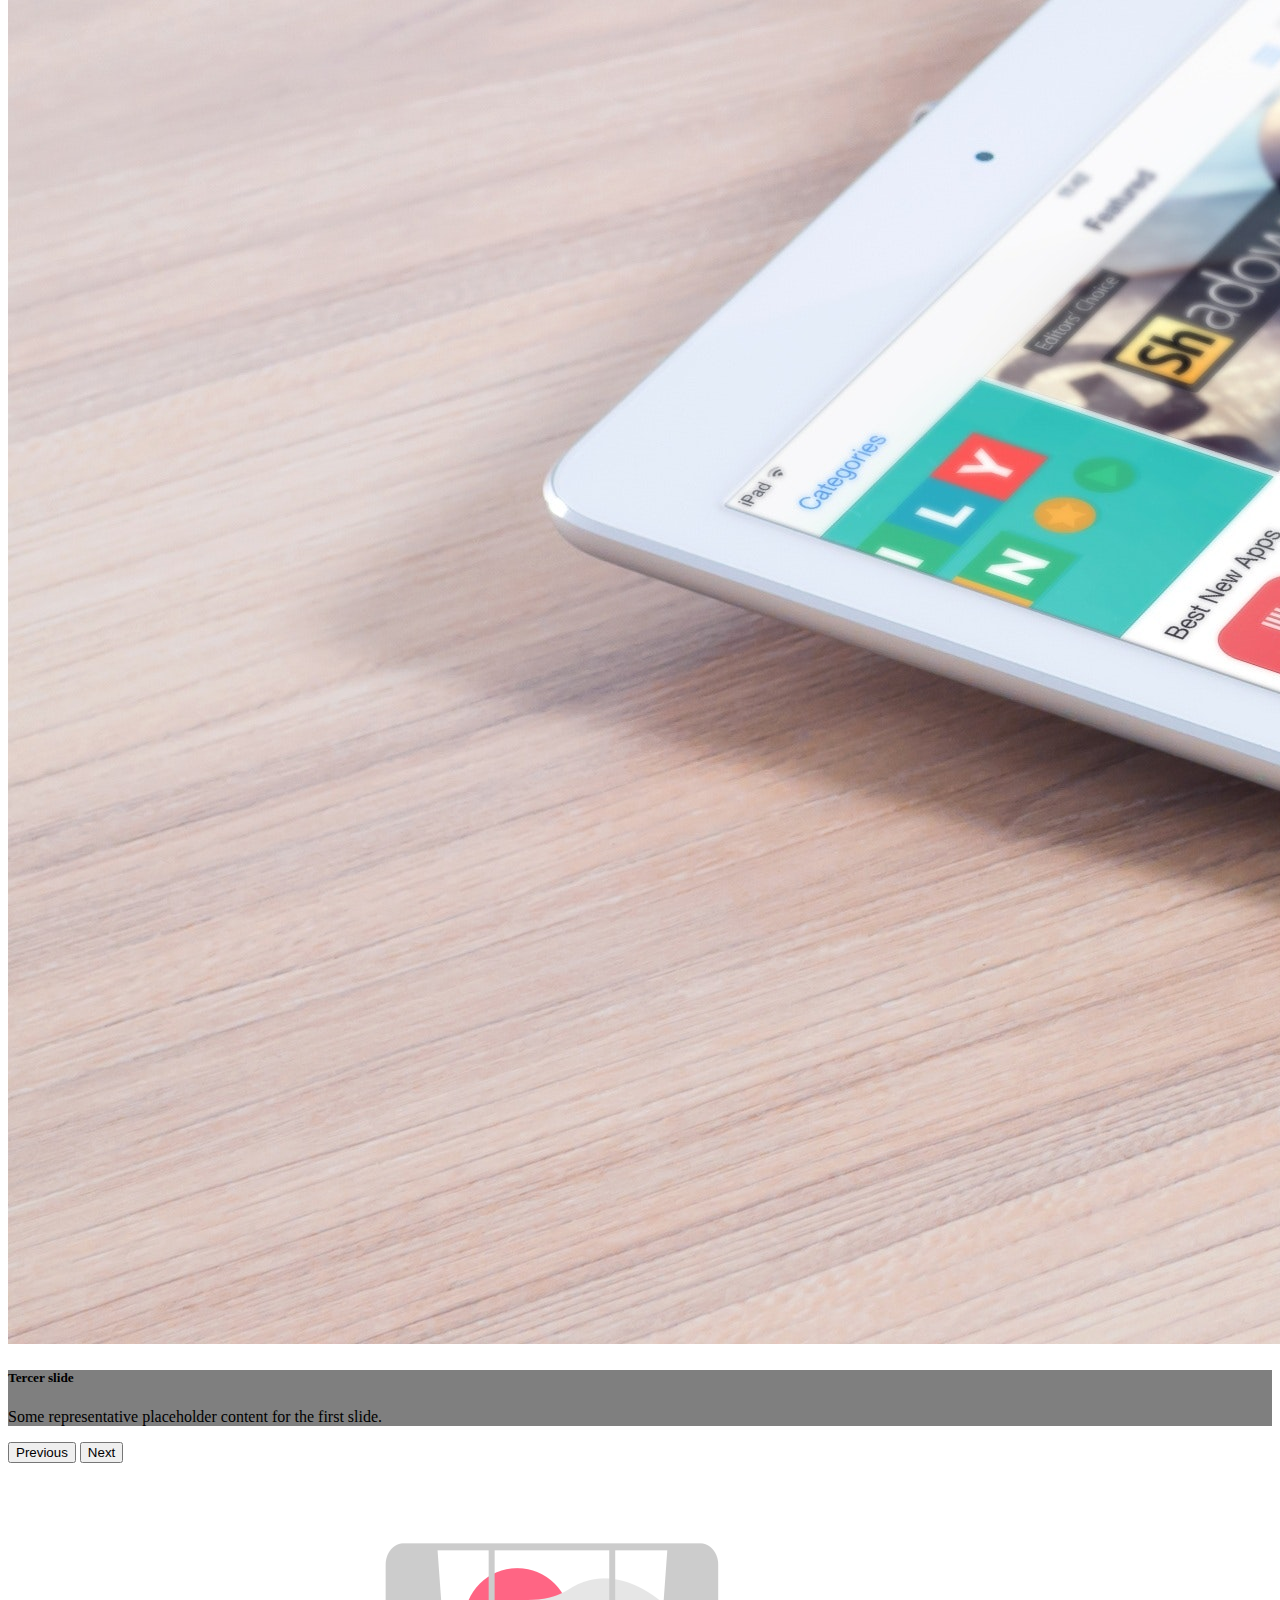
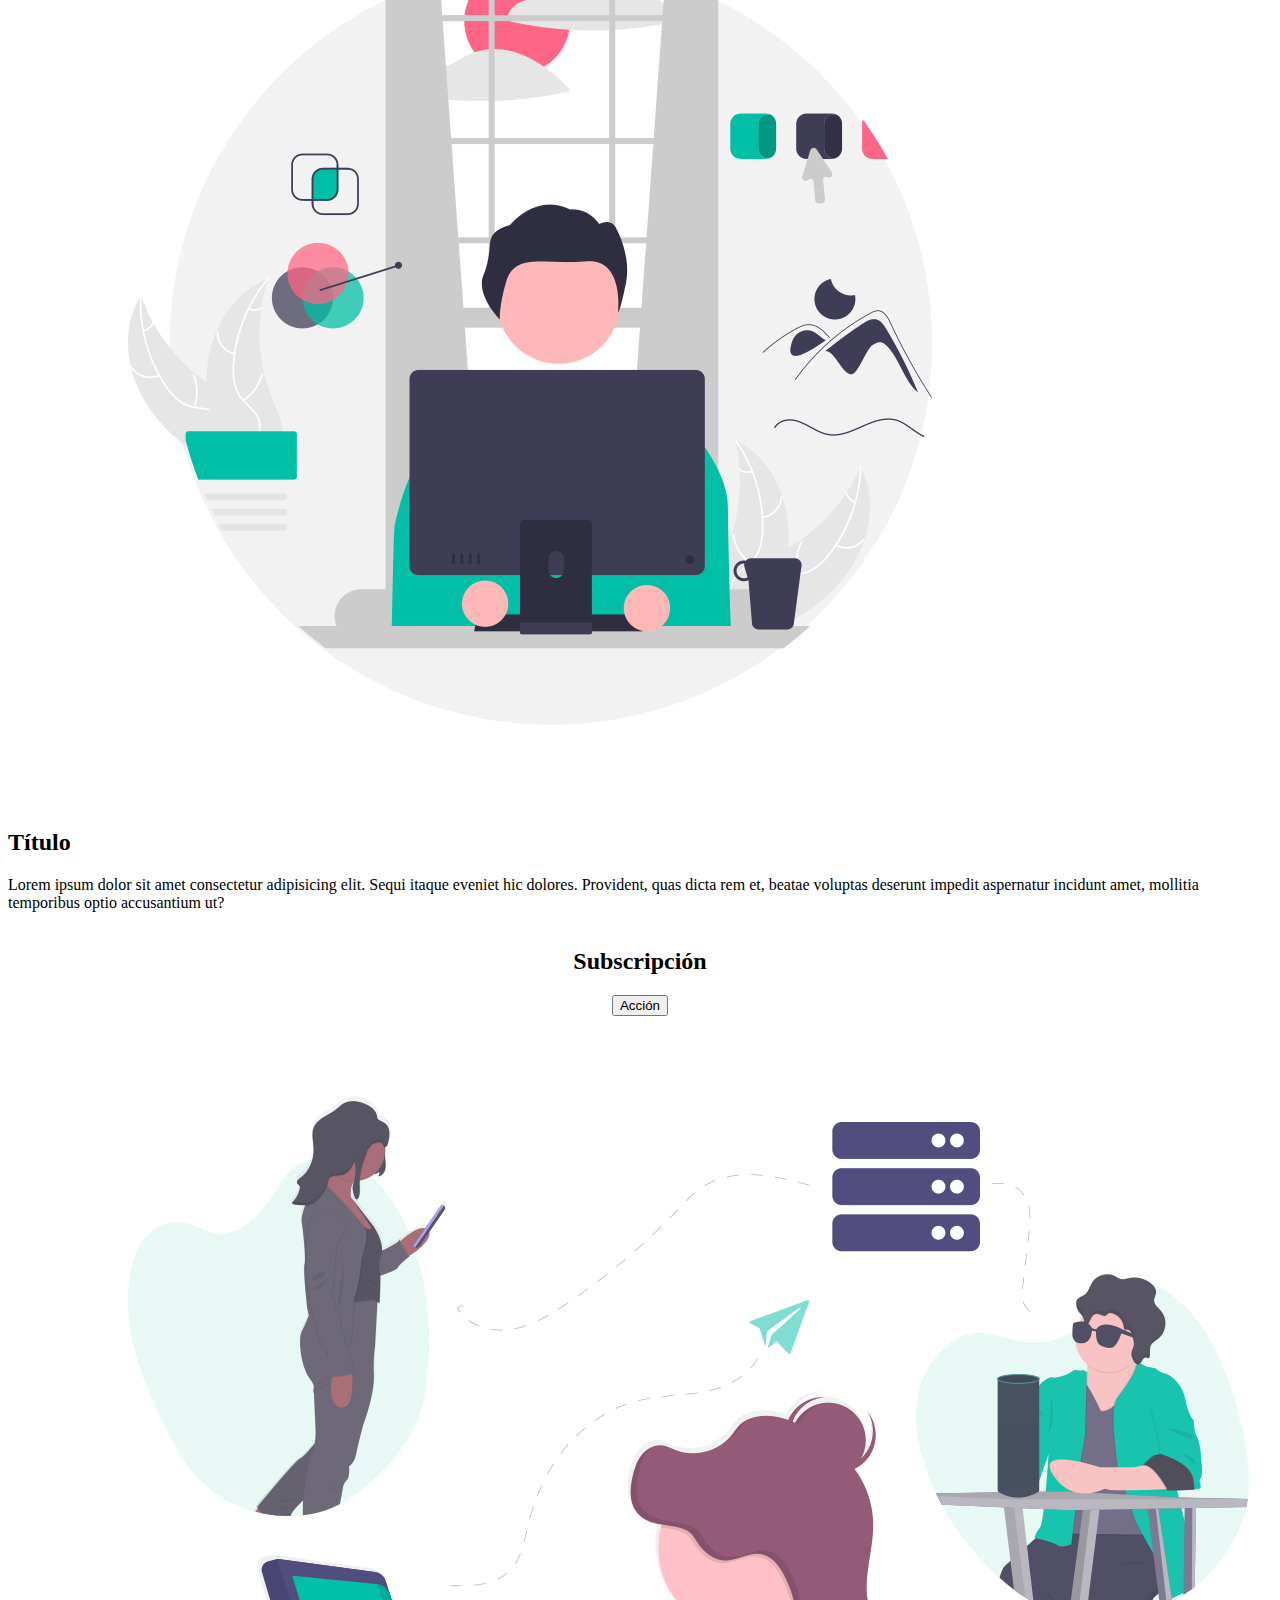
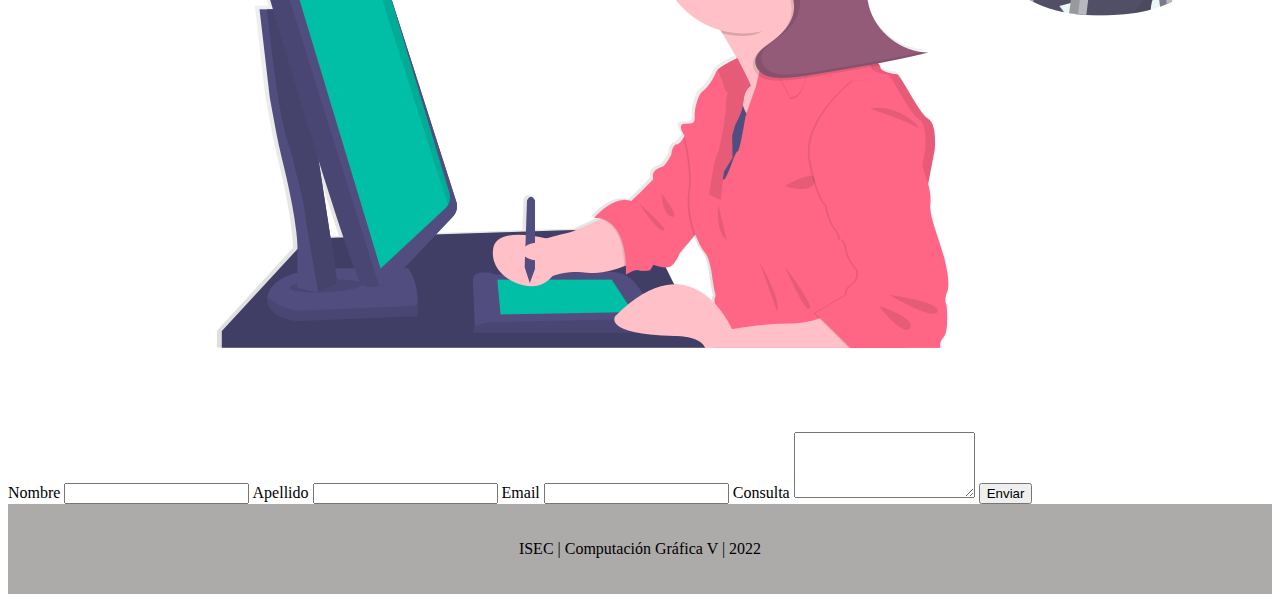
==== commit 584f8a9f: "Clase 11 - Flexbox y Bootstrap." ====
--- a/clase_10/index.html
+++ b/clase_10/index.html
@@ -145,6 +145,29 @@
 
 
         </div>
+
+        <div class="row">
+            <div class="col-md-4"></div>
+            <div class="col-md-4">
+                <form action="" class="card p-4">
+                    <label for="">Nombre</label>
+                    <input type="text" class="form-control">
+                    <label for="">Apellido</label>
+                    <input type="text" class="form-control">
+                    <label for="">Email</label>
+                    <input type="email" class="form-control">
+                    <label for="">Consulta</label>
+                    <textarea rows="4" class="form-control"></textarea>
+    
+                    <button class="btn btn-success" type="submit">Enviar</button>
+                </form>
+    
+            </div>
+            <div class="col-md-4"></div>
+
+           
+        </div>
+
     </div>
     <footer>
         <p> ISEC | Computación Gráfica V | 2022</p>
